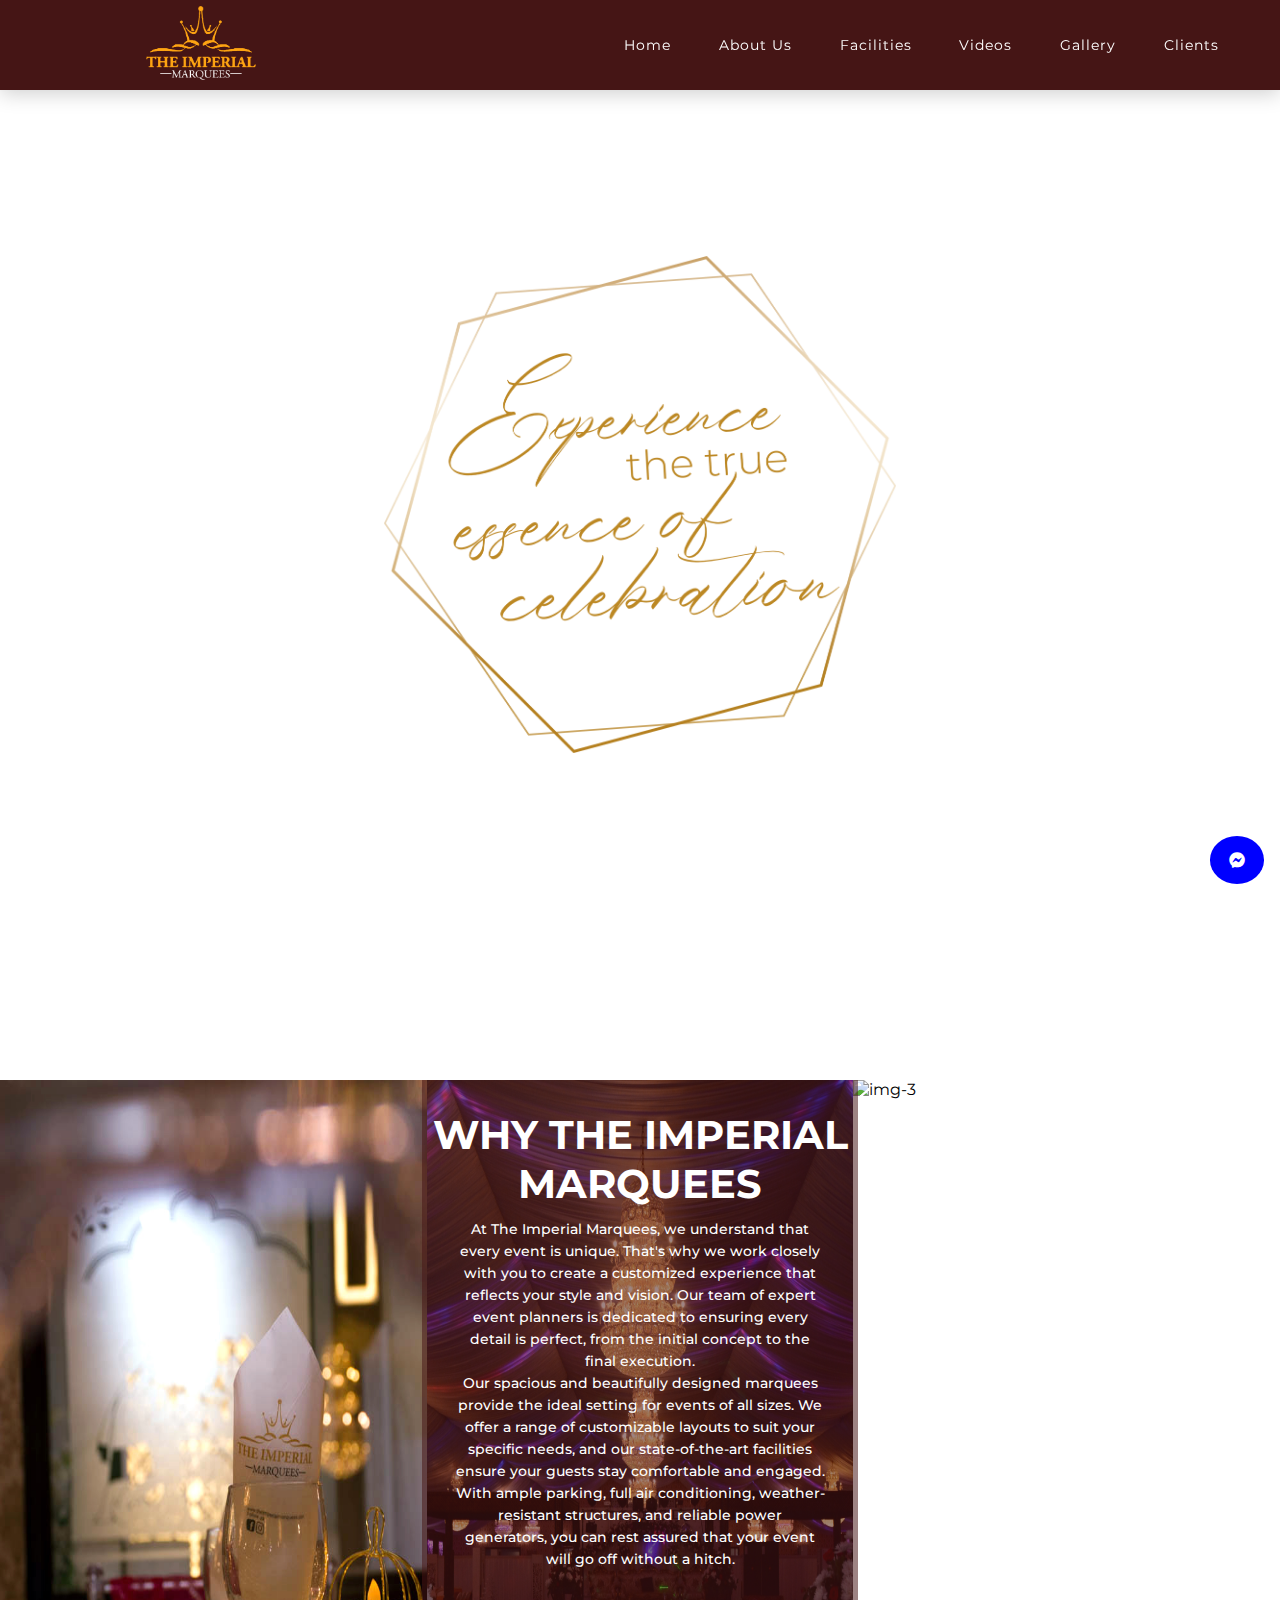
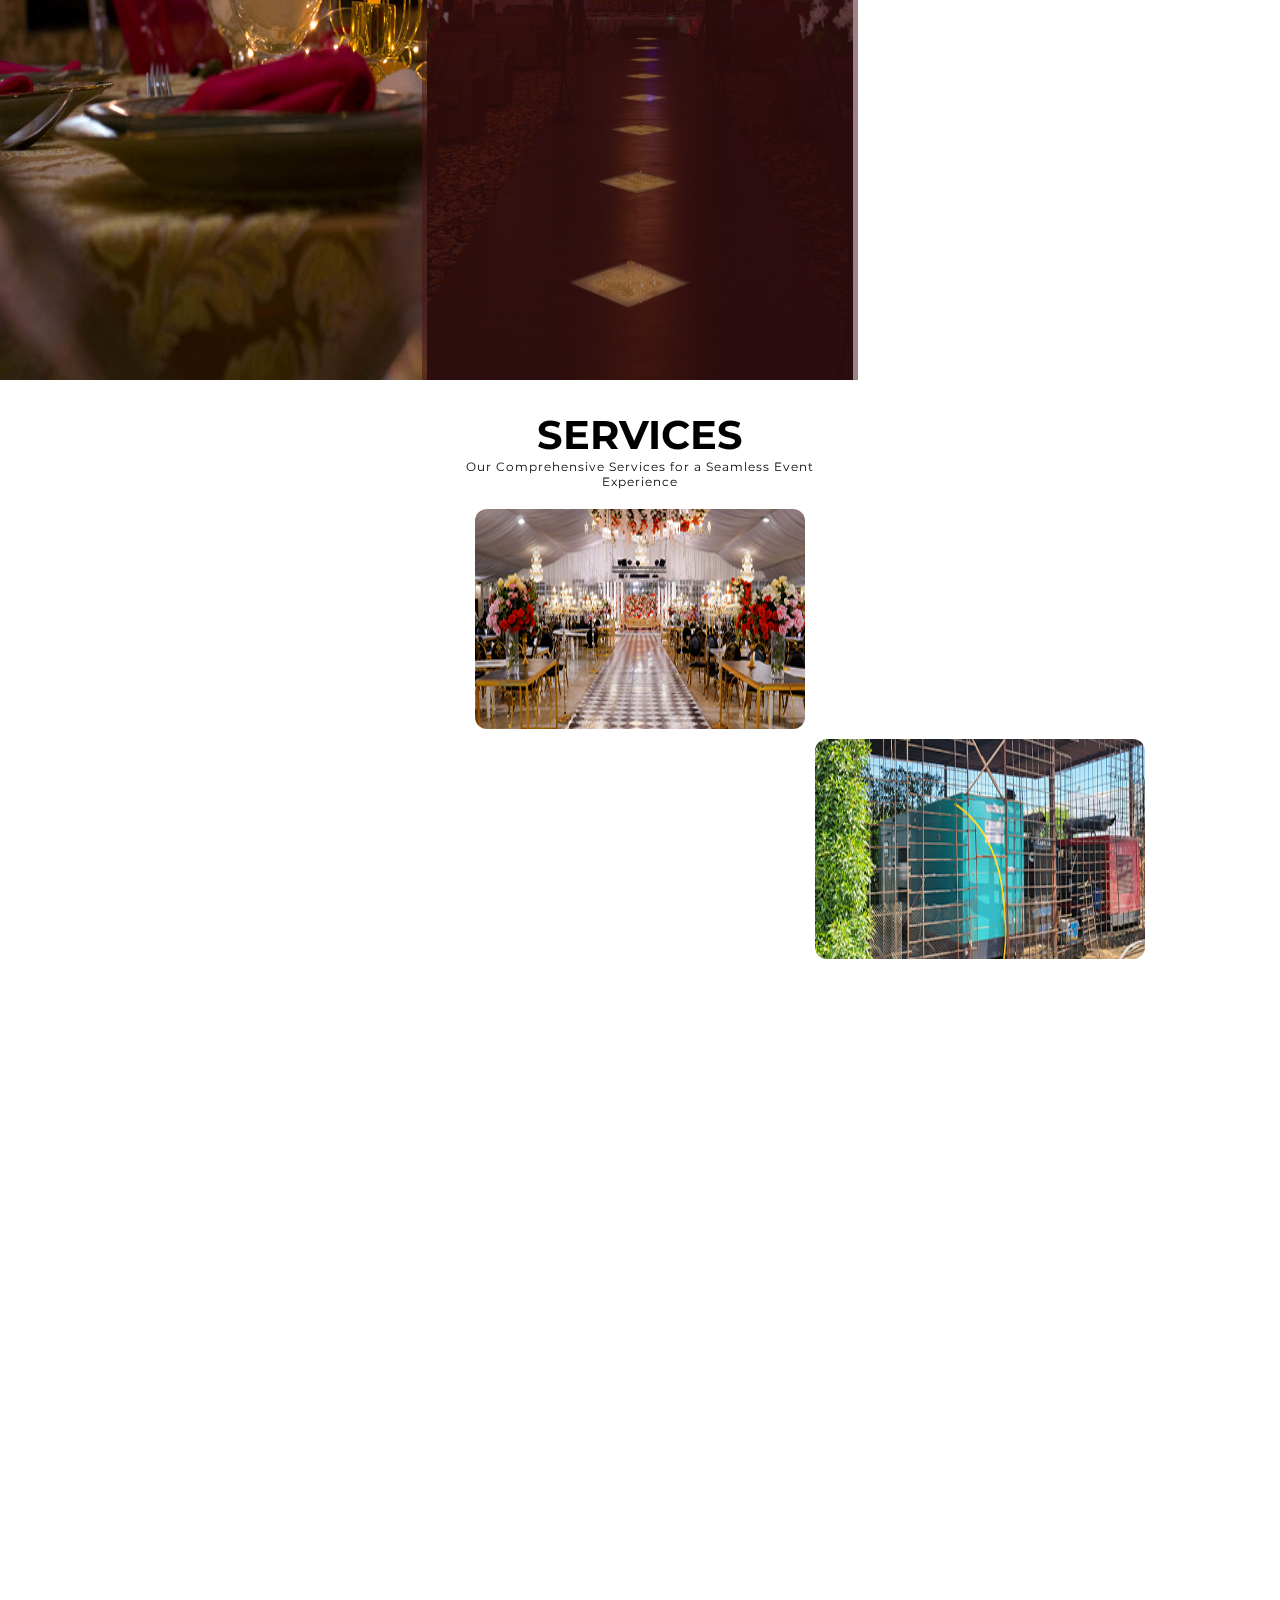
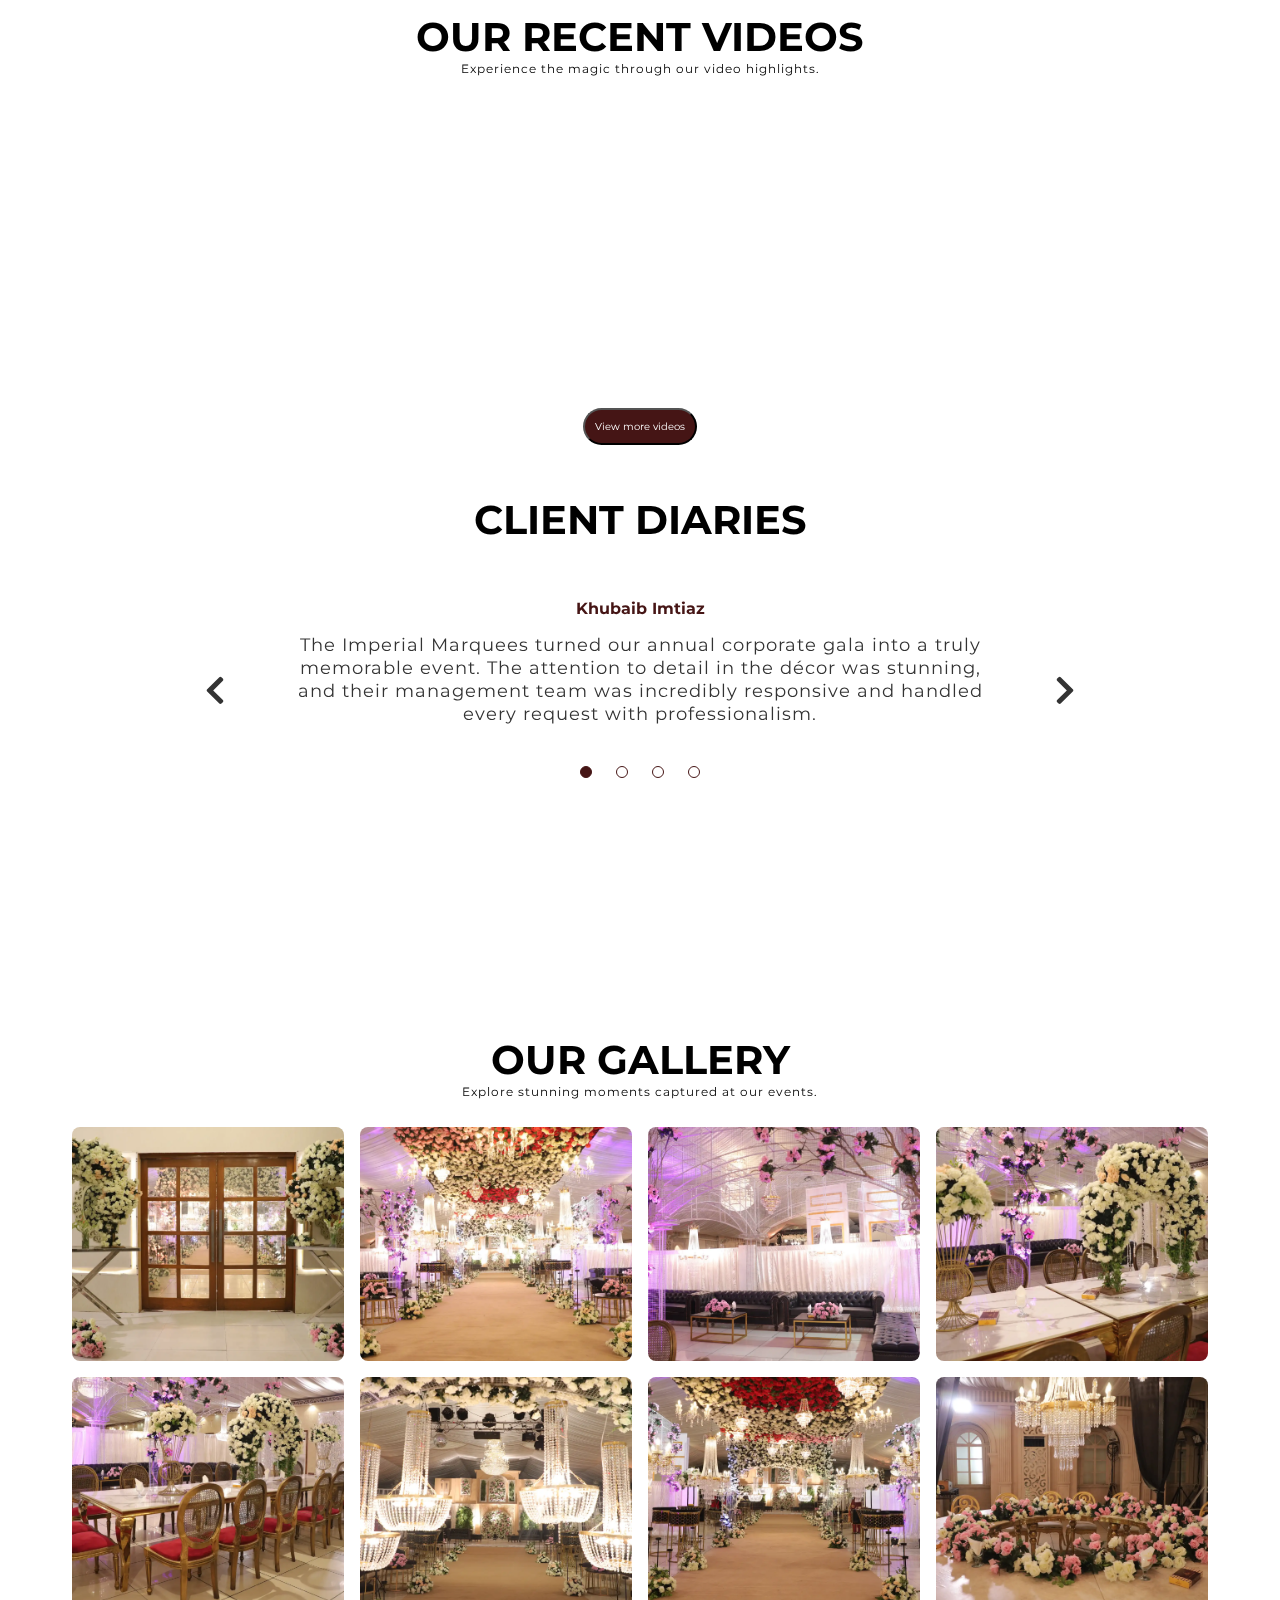
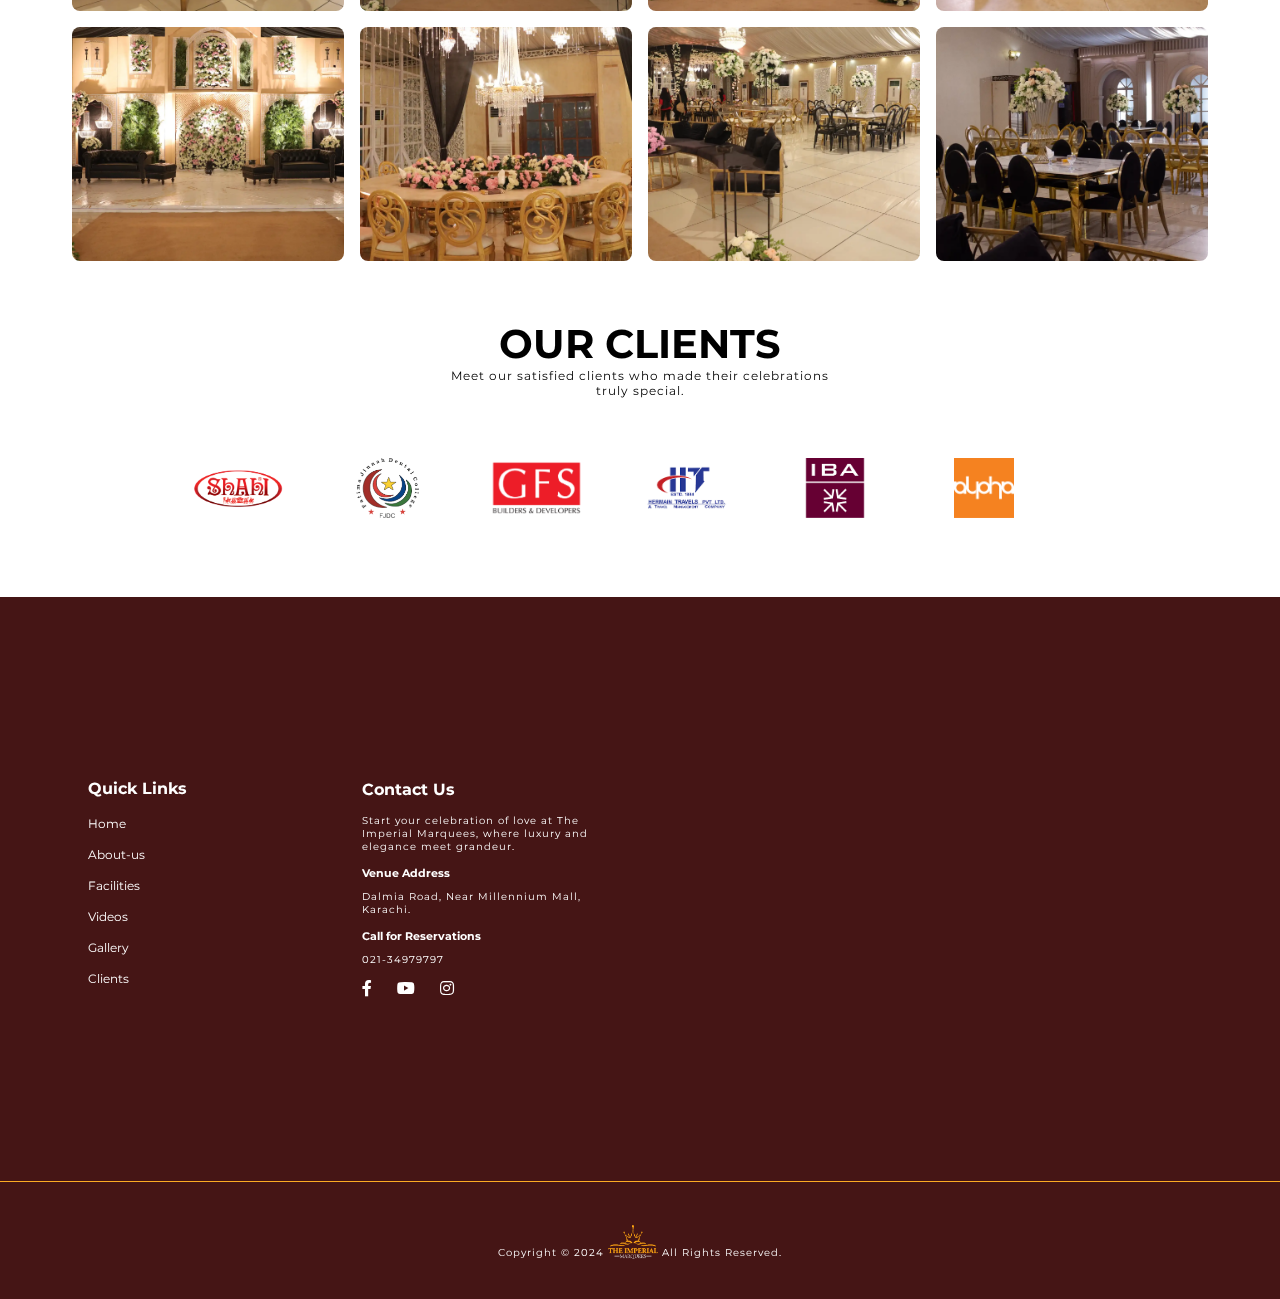
==== index.html @ ff181be0 "Add Initial Files" ====
<!DOCTYPE html>
<html lang="en">

<head>
    <meta charset="UTF-8">
    <meta name="viewport" content="width=device-width, initial-scale=1.0">
    <title>Imperial Banquet</title>
    <link rel="stylesheet" href="header/header.css">
    <link rel="stylesheet" href="imperial.css">

    <!-- Hero Section Font -->
    <link rel="preconnect" href="https://fonts.googleapis.com">
    <link rel="preconnect" href="https://fonts.gstatic.com" crossorigin>
    <link href="https://fonts.googleapis.com/css2?family=Great+Vibes&display=swap" rel="stylesheet">
    <!-- Second Section Font -->
    <link rel="preconnect" href="https://fonts.googleapis.com">
    <link rel="preconnect" href="https://fonts.gstatic.com" crossorigin>
    <link href="https://fonts.googleapis.com/css2?family=Black+Ops+One&family=Great+Vibes&display=swap"
        rel="stylesheet">
    <!-- For Headings -->
    <link rel="preconnect" href="https://fonts.googleapis.com">
    <link rel="preconnect" href="https://fonts.gstatic.com" crossorigin>
    <link href="https://fonts.googleapis.com/css2?family=Oswald:wght@200..700&display=swap" rel="stylesheet">
    <!-- For Paragraphs -->
    <link rel="preconnect" href="https://fonts.googleapis.com">
    <link rel="preconnect" href="https://fonts.gstatic.com" crossorigin>
    <link
        href="https://fonts.googleapis.com/css2?family=Dancing+Script:wght@400..700&family=Oswald:wght@200..700&display=swap"
        rel="stylesheet">
    <!-- For Owl-Carousel -->
    <script src="https://ajax.googleapis.com/ajax/libs/jquery/3.5.1/jquery.min.js"></script>
    <link rel='stylesheet' href='https://cdnjs.cloudflare.com/ajax/libs/OwlCarousel2/2.3.4/assets/owl.carousel.min.css'>

    <link rel="stylesheet" href="https://cdnjs.cloudflare.com/ajax/libs/font-awesome/5.15.4/css/all.min.css">
    <!-- For Footer -->
    <link rel="stylesheet" href="footer.css">
    <link rel="preconnect" href="https://fonts.googleapis.com">
    <link rel="preconnect" href="https://fonts.gstatic.com" crossorigin>
    <link
        href="https://fonts.googleapis.com/css2?family=Antonio:wght@100..700&family=Dancing+Script:wght@400..700&family=Oswald:wght@200..700&family=Poppins:ital,wght@0,100;0,200;0,300;0,400;0,500;0,600;0,700;0,800;0,900;1,100;1,200;1,300;1,400;1,500;1,600;1,700;1,800;1,900&display=swap"
        rel="stylesheet">
</head>
</head>

<body>

    <!-- Header Section Starts -->

    <header id="headers">
        <nav class="navBar">
            <div class="Logo">
                <img class="logo" src="assets/Logos/IMPERIAL-LOGO.png" alt="Logo Image">
            </div>
            <div class="hamburger">
                <div class="line1 hamburger-lines"></div>
                <div class="line2 hamburger-lines"></div>
                <div class="line3 hamburger-lines"></div>
            </div>
            <ul class="nav-links">
                <li><a class="navLink" href="#hero-section">Home</a></li>
                <li><a class="navLink" href="#about-us">About Us</a></li>
                <li><a class="navLink" href="#facilities-section">Facilities</a></li>
                <li>
                    <div class="dropdown">
                        <a class="navLink" class="dropbtn" href="#youtube">Videos</a>
                        <!-- <div class="dropdown-content">
                            <a href="#">Andalusians Banquets</a>
                            <a href="#">The Imperial Marquees</a>
                            <a href="#">Kalakar</a>
                            <a href="#">Rahnuma</a>
                            <a href="#">Sindh Police FM</a>
                            <a href="#">Pinnacle Events</a>
                            <a href="#">Insight Tech</a>
                        </div> -->
                    </div>
                </li>
                <li><a class="navLink" href="#gallery-sec">Gallery</a></li>
                <li><a class="navLink" href="#client-sec">Clients</a></li>
            </ul>
        </nav>
    </header>

    <!-- Header Section Ends -->



    <!-- Messenger Button -->

    <a href="https://www.messenger.com/t/theimperialmarquees">
        <i class="fab fa-facebook-messenger mess" target="_blank"></i>
    </a>

    <!-- Messenger Button Ends -->

    <!-- Hero Section Starts -->

    <section class="hero" id="hero-section">

        <div class="video-container-1">
            <video class="video" autoplay loop muted>
                <source src="assets/hero-video/hero-video.mp4" type="video/mp4">
            </video>
            <div class="hero-text">
                <img src="assets/hero-video/hero-text.png" alt="Hero text image">
            </div>
        </div>

    </section>

    <!-- Hero Section Ends -->

    <!-- Second Section Starts -->

    <section class="second" id="about-us">
        <div class="image-container image-container-1">
            <img src="assets/portraits/DSC_9263.jpg" alt="img-1">
        </div>
        <div class="image-container image-container-2">
            <img src="assets/portraits/DSC_6399.JPG" alt="img-2">
        </div>
        <div class="image-container image-container-3">
            <img src="assets/portraits/DSC04829.JPG" alt="img-3">
        </div>
        <div class="intro-text">
            <div class="heading">
                <h1>
                    why the imperial marquees
                </h1>
            </div>
            <!-- <div class="sub-heading">
                <h5>
                    Lorem ipsum dolor sit amet consectetur, adipisicing elit.
                </h5>
            </div> -->
            <div class="description">
                <h6>At The Imperial Marquees, we understand that every event is unique. That's why we work closely with
                    you to create a customized experience that reflects your style and vision. Our team of expert event
                    planners is dedicated to ensuring every detail is perfect, from the initial concept to the final
                    execution. <br>
                    Our spacious and beautifully designed marquees provide the ideal setting for events of all sizes. We
                    offer a range of customizable layouts to suit your specific needs, and our state-of-the-art
                    facilities ensure your guests stay comfortable and engaged. With ample parking, full air
                    conditioning, weather-resistant structures, and reliable power generators, you can rest assured that
                    your event will go off without a hitch.
                </h6>
            </div>
        </div>
    </section>

    <!-- Second Section Ends -->

    <!-- Third Section Starts -->

    <section class="facilities" id="facilities-section">
        <div class="facility-head">
            <h1>Services</h1>
        </div>
        <div class="facility-description">
            <p>Our Comprehensive Services for a Seamless Event Experience</p>
        </div>

        <div class="wrapper">
            <div class="media">
                <div class="layer">
                    <p>Event Planning Specialist</p>
                </div>
                <img src="assets/services/event planning specialist.jpg" alt="" />
            </div>
            <div class="media">
                <div class="layer">
                    <p>Personalized Venue Options</p>
                </div>
                <img src="assets/services/personalized venue options.jpg" alt="" />
            </div>
            <div class="media">
                <div class="layer">
                    <p>Spacious Parking Area</p>
                </div>
                <img src="assets/services/Spacious Parking Area.JPG" alt="" />
            </div>
            <div class="media">
                <div class="layer">
                    <p>Completely Air-Conditioned</p>
                </div>
                <img src="assets/services/Completely air conditioned.JPG" alt="" />
            </div>
            <div class="media">
                <div class="layer">
                    <p>Weather-Resistant Venue</p>
                </div>
                <img src="assets/services/Weather resistant venue.JPG" alt="" />
            </div>
            <div class="media">
                <div class="layer">
                    <p>Independent Power Generators</p>
                </div>
                <img src="assets/services/Independent power generators.jpg" alt="" />
            </div>
        </div>

    </section>

    <!-- Third Section Ends -->


    <!-- Fourth Section Start -->

    <section class="sticky">
        <div class="img-holder">
            <video class="video-2" autoplay loop muted>
                <source src="assets/video/Imperial 16 March High Bit.mp4" type="video/mp4">
                <!-- <img src="assets/banner/banner-1.jpg" alt="stcikcy-banner"> -->
        </div>
        <div class="sticky-line">
            <p>Host Your Corporate Events in Style at The Imperial Marquees</p>
        </div>
    </section>


    <!-- Fourth Section Ends -->

    <!-- Fifth Section Starts -->

    <section class="videos" id="youtube">
        <div class="video-header">
            <h1>
                OUR RECENT VIDEOS
            </h1>
        </div>
        <div class="video-description">
            <p>
                Experience the magic through our video highlights.
            </p>
        </div>
        <div class="video-container">
            <div class="video-1">
                <iframe class="YTvideo" width="560" height="315"
                    src="https://www.youtube.com/embed/45yZg39ly4E?si=f6kMAjQlnCI-Iucz" title="YouTube video player"
                    frameborder="0"
                    allow="accelerometer; autoplay; clipboard-write; encrypted-media; gyroscope; picture-in-picture; web-share"
                    referrerpolicy="strict-origin-when-cross-origin" allowfullscreen></iframe>
            </div>
            <div class="video-2">
                <iframe class="YTvideo" width="560" height="315"
                    src="https://www.youtube.com/embed/o1SdQaR_YuQ?si=kgy00fy_qFQ-xpzs" title="YouTube video player"
                    frameborder="0"
                    allow="accelerometer; autoplay; clipboard-write; encrypted-media; gyroscope; picture-in-picture; web-share"
                    referrerpolicy="strict-origin-when-cross-origin" allowfullscreen></iframe>
            </div>
            <div class="video-3">
                <iframe class="YTvideo" width="560" height="315"
                    src="https://www.youtube.com/embed/kmvdxq8n7LI?si=fTk6VH01vqHZGc0i" title="YouTube video player"
                    frameborder="0"
                    allow="accelerometer; autoplay; clipboard-write; encrypted-media; gyroscope; picture-in-picture; web-share"
                    referrerpolicy="strict-origin-when-cross-origin" allowfullscreen></iframe>
            </div>
        </div>
        <div class="youtube-button">
            <a href="https://www.youtube.com/@theimperialmarquees8389" target="_blank">
                <button>View more videos</button>
            </a>
        </div>
    </section>


    <!-- Fifth Section Ends -->

    <!-- Testimonial Section Starts -->
    <section class="testimonial-section">



    </section>
    <!-- Testimonial Section Ends -->

    <section id="testim" class="testim">
        <div class="testi-head">
            <h1>Client Diaries</h1>
        </div>
        <div class="testim-cover">
            <div class="wrap">

                <span id="right-arrow" class="arrow right fa fa-chevron-right"></span>
                <span id="left-arrow" class="arrow left fa fa-chevron-left "></span>
                <ul id="testim-dots" class="dots">
                    <li class="dot active"></li><!--
                   -->
                    <li class="dot"></li><!--
                   -->
                    <li class="dot"></li><!--
                   -->
                    <li class="dot"></li><!--
                   -->
                </ul>
                <div id="testim-content" class="cont">

                    <div class="active">

                        <h2>Khubaib Imtiaz</h2>
                        <p>The Imperial Marquees turned our annual corporate gala into a truly memorable event. The
                            attention to detail in the décor was stunning, and their management team was incredibly
                            responsive and handled every request with professionalism.</p>
                    </div>

                    <div>

                        <h2>Mifrah Zaidi</h2>
                        <p>Our wedding at The Imperial Marquees was a dream come true. The elegant décor set the perfect
                            tone for our special day, and the team made sure every detail was just right.
                        </p>
                    </div>

                    <div>

                        <h2>Shabana Abro</h2>
                        <p>We hosted a corporate conference at The Imperial Marquees, and it was an outstanding
                            experience. The venue's design is both sophisticated and functional.
                        </p>
                    </div>

                    <div>

                        <h2>Zuhair Abbasi</h2>
                        <p>The Imperial Marquees made our wedding celebration unforgettable. The management team worked
                            tirelessly to ensure everything was perfect, from the seating arrangements to the
                            catering coordination.
                        </p>
                    </div>


                </div>

            </div>
        </div>
    </section>

    <!-- Sixt Section Starts -->

    <section class="gallery-sec" id="gallery-sec">
        <div class="gal-head">
            <h1>Our Gallery</h1>
        </div>
        <div class="gal-desc">
            <p>
                Explore stunning moments captured at our events.
            </p>
        </div>
        <div id="image-modal" class="image-modal">
            <span class="close" id="close-modal">&times;</span>
            <div class="modal-container">
                <img class="modal-content" id="modal-image" />
            </div>
        </div>

        <div class="gallery">
            <div class="gallery-wrapper">
                <div>
                    <img src="assets/Gallery/Gallery1.webp" />
                </div>
                <div>
                    <img src="assets/Gallery/Gallery2.webp" />
                </div>
                <div>
                    <img src="assets/Gallery/Gallery3.webp" />
                </div>
                <div>
                    <img src="assets/Gallery/Gallery4.webp" />
                </div>
                <div>
                    <img src="assets/Gallery/Gallery5.webp" />
                </div>
                <div>
                    <img src="assets/Gallery/Gallery6.webp" />
                </div>
                <div>
                    <img src="assets/Gallery/Gallery7.webp" />
                </div>
                <div>
                    <img src="assets/Gallery/Gallery8.webp" />
                </div>
                <div>
                    <img src="assets/Gallery/Gallery9.webp" />
                </div>
                <div>
                    <img src="assets/Gallery/Gallery10.webp" />
                </div>
                <div>
                    <img src="assets/Gallery/Gallery11.webp" />
                </div>
                <div>
                    <img src="assets/Gallery/Gallery12.webp" />
                </div>
            </div>
            <!-- Add more images here -->
        </div>
    </section>

    <!-- Sixth Section Ends -->


    <!-- Seventh Section Start -->

    <section class="clients" id="client-sec">
        <div class="clients-header">
            <h1>Our Clients</h1>
        </div>
        <div class="gal-desc">
            <p>
                Meet our satisfied clients who made their celebrations truly special.
            </p>
        </div>
        <div class="carousel-wrap">
            <div class="owl-carousel owl-carousel1">
                <div class="item"><img src="assets/Logos For Imperial/cropped-logo.png" style="width: 60%"></div>
                <div class="item"><img src="assets/Logos For Imperial/FJDC.png" style="width: 60%"></div>
                <div class="item"><img src="assets/Logos For Imperial/GFS logo.png" style="width: 60%;"></div>
                <div class="item"><img src="assets/Logos For Imperial/Hermain-Travel-Logo-e1692020444113.png"
                        style="width: 60%;"></div>
                <div class="item"><img
                        src="assets/Logos For Imperial/Institute_of_Business_Administration,_Karachi_(logo).png"
                        style="width: 60%;"></div>
                <div class="item"><img src="assets/Logos For Imperial/unnamed.png" style="width: 60%"></div>
                <div class="item"><img src="assets/Logos For Imperial/PngItem_5710911.png" style="width: 60%"></div>
            </div>
    </section>

    <!-- Seventh Section Ends -->

    <!-- Last Section Start Including Footer -->

    <!-- <section class="contact-area" id="contact">
        <div class="container">
            <div class="row">
                <div class="col-lg-6 offset-lg-3">
                    <div class="contact-content text-center">
                        <div class="first">
                            <a href="Imperial.html"><img src="assets/Logos/IMPERIAL-LOGO.png" alt="logo"></a>
                            <p>Lorem ipsum dolor sit amet, consectetur adipiscing elit, sed do eiusmod tempor incididunt
                                ut labore et dolore magna aliqua. Quis ipsum </p>
                            <div class="hr"></div>
                            <div class="address">
                                <i class="fas fa-map-marker-alt"></i>
                                <h6>1120 Lorem ipsum dolor sit amet, KC 179050, Chandigarh.</h6>
                            </div>

                            <h6 class="phone">+01 2345 6789 12<span>|</span>+01 2345 6789 12</h6>
                            <div class="contact-social">
                                <ul>
                                    <li><a class="hover-target" href=""><i class="fab fa-facebook-f"></i></a></li>
                                    <li><a class="hover-target" href=""><i class="fab fa-linkedin-in"></i></a></li>
                                    <li><a class="hover-target" href=""><i class="fab fa-github"></i></a></li>
                                    <li><a class="hover-target" href=""><i class="fab fa-behance"></i></a></li>
                                    <li><a class="hover-target" href=""><i class="fab fa-pinterest-p"></i></a></li>
                                </ul>
                            </div>
                        </div>
                        <div class="sec">
                            <iframe
                                src="https://www.google.com/maps/embed?pb=!1m18!1m12!1m3!1d3618.9104687160034!2d67.10629257463452!3d24.90103537790277!2m3!1f0!2f0!3f0!3m2!1i1024!2i768!4f13.1!3m3!1m2!1s0x3eb339728ef3b4e1%3A0xc338a9589ff6dbc3!2sThe%20Imperial%20Marquees!5e0!3m2!1sen!2s!4v1714113472251!5m2!1sen!2s"
                                width="600" height="450" style="border:0;" allowfullscreen="" loading="lazy"
                                referrerpolicy="no-referrer-when-downgrade"></iframe>
                        </div>
                    </div>
                </div>
            </div>
        </div>
    </section> -->

    <section class="footer">
        <div class="quick-links">
            <h4>
                Quick Links
            </h4>
            <ul>
                <li><a href="#hero-section">Home</a></li>
                <li><a href="#about-us">About-us</a></li>
                <li><a href="#facilities-section">Facilities</a></li>
                <li><a href="#youtube">Videos</a></li>
                <li><a href="#gallery-sec">Gallery</a></li>
                <li><a href="#client-sec">Clients</a></li>
            </ul>
        </div>
        <div class="contact-us">
            <h4>Contact Us</h4>
            <p>Start your celebration of love at The Imperial Marquees, where luxury and elegance meet grandeur.</p>
            <div class="address">
                <h6>Venue Address</h5>
                    <p>Dalmia Road, Near Millennium Mall, Karachi.</p>
            </div>
            <div class="call">
                <h6>Call for Reservations</h5>
                    <p>021-34979797</p>
            </div>
            <div class="social-media">
                <ul>
                    <li><a class="hover-target" href="https://www.facebook.com/theimperialmarquees" target="_blank"><i
                                class="fab fa-facebook-f"></i></a></li>
                    <li><a class="hover-target" href="https://www.youtube.com/@theimperialmarquees8389"
                            target="_blank"><i class="fab fa-youtube"></i></a></li>
                    <li><a class="hover-target"
                            href="https://www.instagram.com/theimperialmarquees?igsh=MW10b2NoMXBzc215"
                            target="_blank"><i class="fab fa-instagram"></i></a></li>
                    <!-- <li><a class="hover-target" href="https://wa.me/+923407838842" target="_blank"><i class="fab fa-whatsapp"></i></a>
                    </li> -->
                </ul>
            </div>
        </div>
        <div class="sec">
            <iframe
                src="https://www.google.com/maps/embed?pb=!1m18!1m12!1m3!1d3618.9104687160034!2d67.10629257463452!3d24.90103537790277!2m3!1f0!2f0!3f0!3m2!1i1024!2i768!4f13.1!3m3!1m2!1s0x3eb339728ef3b4e1%3A0xc338a9589ff6dbc3!2sThe%20Imperial%20Marquees!5e0!3m2!1sen!2s!4v1714113472251!5m2!1sen!2s"
                width="400" height="250" style="border:0;" allowfullscreen="" loading="lazy"
                referrerpolicy="no-referrer-when-downgrade"></iframe>
        </div>
    </section>

    <footer>
        <p>Copyright &copy; 2024 <img src="assets/Logos/IMPERIAL-LOGO.png" alt="logo"> All Rights Reserved.</p>
    </footer>

    <!-- Last Section Ends -->


    <script src="https://cdnjs.cloudflare.com/ajax/libs/gsap/3.12.5/gsap.min.js"></script>
    <script src="https://cdnjs.cloudflare.com/ajax/libs/gsap/3.12.5/ScrollTrigger.min.js"></script>
    <script src="header/header.js"></script>
    <script src='https://cdnjs.cloudflare.com/ajax/libs/jquery/3.4.1/jquery.min.js'></script>
    <script src='https://cdnjs.cloudflare.com/ajax/libs/OwlCarousel2/2.3.4/owl.carousel.min.js'></script>
    <script src="imperial.js"></script>

    <script>
        $(document).ready(function () {
            $(".owl-carousel1").owlCarousel({
                loop: true,
                dots: true,
                autoplay: true,
                autoplayHoverPause: true,
                navigation: true,
                responsive: {
                    0: {
                        items: 2
                    },
                    600: {
                        items: 3
                    },
                    1000: {
                        items: 6
                    }
                }
            });
        });
    </script>
</body>

</html>
---- header/header.css ----
@import url('https://fonts.googleapis.com/css2?family=Montserrat&display=swap');

* {
    margin: 0;
    padding: 0;
    font-family: 'Montserrat';
}

body {
    overflow-x: hidden;
}

:root {
    --red-color: #fdab23;
}

#headers {
    top: 0;
    position: fixed;
    z-index: 10000;
    transition: background-color 0.3s ease;
}

.navBar {
   
    height: 100px;
    width: 100vw;
    background: #451515;
    box-shadow: 0 3px 20px rgba(0, 0, 0, 0.2);
    display: flex;
    align-items: center;
    justify-content: flex-end;
    position: fixed;
    z-index: 10000;
    transition: all ease-in-out 250ms;;
}

/*Styling logo*/
.logo {
    width: 110px;
    margin-top: 10%;
    margin-bottom: 10%;
}

/*Styling Links*/
.nav-links {
    font-size: 14px;
    color: white;
    display: flex;
    list-style: none;
    width: 80%;
    padding: 0 1.7vw;
    justify-content: flex-end;
    align-items: center;
    
}

.navLink {
    text-decoration: none;
    letter-spacing: 1px;
    margin: 0 0.7vw;
    color: white;
}

.navLink:hover {
    text-decoration: none;
    color: #fdab23;
}

.navLink.scrolled{
    color: white;
    stroke:white;
}
.navLink.scrolled:hover{
    color: var(--red-color);
    stroke:black;
}
.nav-links li {
    margin-right: 30px;
    position: relative;
}

.navLink::before {
    content: "";
    display: block;
    height: 3px;
    width: 0%;
    background-color: var(--red-color);
    position: absolute;
    transition: all ease-in-out 250ms;
    margin: 21px 0 0 10%;
}

.navLink:hover::before {
    width: 80%;
}

/*Styling Hamburger Icon*/
.hamburger-lines {
    width: 30px;
    height: 3px;
    background: #f2f5f7;
    margin: 5px;
    transition: all 0.3s ease;
}
.hamburger {
    display: none;
}
.hamburger-lines.scrolled {
    background: #fff;
}
/*Stying for small screens*/
@media screen and (max-width: 800px) {

    .dropdown-content{
        min-height: 162px;
    }

    .navBar {
        position: fixed;
        z-index: 3;
       align-items: normal;
        justify-content: center;
    }

    .hamburger {
        display: block;
        position: absolute;
        cursor: pointer;
        right: 5%;
        top: 50%;
        transform: translate(-5%, -50%);
        z-index: 2;
        transition: all 0.7s ease;
    }

    .nav-links {
        justify-content: space-evenly;
        position: fixed;
        background: #fdab23;
        height: 100vh;
        width: 100%;
        flex-direction: column;
        clip-path: circle(50px at 90% -20%);
        -webkit-clip-path: circle(50px at 90% -10%);
        transition: all 1s ease-out;
        pointer-events: none;
    }

    .navLink.scrolled{
        color: rgb(255, 255, 255);
        stroke:rgb(255, 255, 255);
    }
    .navLink.scrolled:hover{
        color: var(--red-color);
        stroke:rgb(255, 255, 255);
    }

    .nav-links.open {
        clip-path: circle(1000px at 90% -10%);
        -webkit-clip-path: circle(1000px at 90% -10%);
        pointer-events: all;
    }

    .nav-links li {
        opacity: 0;
    }

    .nav-links li:nth-child(1) {
        transition: all 0.5s ease 0.2s;
    }

    .nav-links li:nth-child(2) {
        transition: all 0.5s ease 0.4s;
    }

    .nav-links li:nth-child(3) {
        transition: all 0.5s ease 0.6s;
    }

    .nav-links li:nth-child(4) {
        transition: all 0.5s ease 0.7s;
    }

    .nav-links li:nth-child(5) {
        transition: all 0.5s ease 0.8s;
    }

    .nav-links li:nth-child(6) {
        transition: all 0.5s ease 0.9s;
        margin: 0;
    }

    .nav-links li:nth-child(7) {
        transition: all 0.5s ease 1s;
        margin: 0;
    }

    li.fade {
        display: contents;
        opacity: 1;
    }
}

/*Animating Hamburger Icon on Click*/
.toggle .line1 {
    transform: rotate(-45deg) translate(-5px, 6px);
}

.toggle .line2 {
    transition: all 0.7s ease;
    width: 0;
}

.toggle .line3 {
    transform: rotate(45deg) translate(-5px, -6px);
}

/**********************************   Drop Down Menu ************************************/
.dropdown {
    padding-top: 10px;
    padding-bottom: 10px;
    position: relative;
}

.dropdown-content {
    left: -27px;
    margin-top: 6px;
    display: none;
    position: absolute;
    background-color: #333;
    width: 178px;
    max-height: 150px;
    border-radius: 0px 10px 7px 10px;
    overflow-y: scroll;
    z-index: 1;
}

.dropdown-content::-webkit-scrollbar {
    width: 5px;
    background-color: #555;
    border-radius: 0px 10px 10px 0px;
    /* Hide scrollbar for Chrome, Safari, and Opera */
}

.dropdown-content::-webkit-scrollbar-thumb {
    background-color: white;
}

.dropdown-content a {
    font-size: 12px;
    color: white;
    padding: 12px 16px;
    display: block;
    text-align: left;
    text-decoration: none;
}

.dropdown-content a:hover {
    background-color: #555;
}

.dropdown:hover .dropdown-content {
    display: block;
}

/* Style dropdown button */
.dropbtn {
    display: block;
    color: white;
    text-align: left;
    padding: 14px 16px;
    text-decoration: none;
}

.dropbtn:hover {
    background-color: #555;
}
---- imperial.css ----
* {
  margin: 0;
  padding: 0;
  box-sizing: border-box;
}

html {
  scroll-behavior: smooth;
}

p {
  text-align: center;
  font-size: 12px;
  letter-spacing: 1px;
}

/* Hero Section Starts */

.hero {
  height: 100vh;
}

.video-container-1 video {
  width: 100%;
  height: 100%;
}

.video-container-1 {
  display: flex;
  justify-content: center;
  align-items: center;
}

.video-container-1 .hero-text {
  top: 0;
  position: absolute;
  width: 100%;
  /* height: calc(115vh - 100px); */
  padding: 4px 0px;
}

.hero-text img{
  width: 40%;
  transform: translate(30vw, 23vh);
}


/* Media Query */

@media screen and (max-width: 1023px) {}

/* Media Query Ends */

/* Hero Section Ends */



/* Second Section Starts */


.second {
  background-color: white;
  display: flex;
  justify-content: center;

}

.image-container {
  width: 33.333%;
}

.image-container img {
  width: 100%;
  height: 100vh;
}

.top-logo img {
  width: 25%;
}

/* Second Section Ends */

/* Third Section Starts */
.facilities {
  padding-top: 30px;
  padding-bottom: 3%;
  background-color: white;
}

.intro-text {
  background: #45151587;
  position: absolute;
  color: white;
  width: 34%;
  height: 100%;
  text-align: center;
  transform: translate(0px, 0px);
}

.intro-text .heading,
.facility-head,
.video-header,
.gal-head,
.clients-header, 
main h1,
.testi-head {
  text-align: center;
  font-size: 20px;
  font-weight: 800;
  text-transform: uppercase;
}

.heading {
  margin-top: 30px;
}

.intro-text .sub-heading {
  padding-top: 8px;
  font-size: 18px;
  letter-spacing: 1px;
}

.intro-text .description h6 {
  font-size: 12px;
  line-height: 23px;
  margin: 10px 50px;
  font-weight: 500;
}

/* Third Section */

.facility-description,
.video-description,
.gal-desc {
  text-align: center;
  margin: 0% 35%;
}

.wrapper {
  padding: 0px 10%;
  margin-top: 20px;
  display: flex;
  justify-content: center;
  align-items: center;
  width: 100%;
  flex-wrap: wrap;
  gap: 10px;
}

.media {
  width: 330px;
  height: 220px;
  border-radius: 12px;
  overflow: hidden;
  position: relative;
  display: flex;
  justify-content: center;
  align-items: center;
}

.media img {
  max-width: 100%;
  height: 34vh;
}

.layer {
  opacity: 0;
  position: absolute;
  display: flex;
  justify-content: center;
  align-items: center;
  width: 10px;
  height: 90%;
  background: #fff;
  color: #151e3f;
  transition: all 0.9s ease;

  p {
    transition: all 0.9s ease;
    transform: scale(0.1);
  }
}

.media:hover .layer {
  opacity: 0.8;
  width: 88%;
  transition: all 0.5s ease;

  p {
    font-size: 18px;
    transform: scale(1);
    transition: all 0.9s ease;
  }
}

/* Fourth Section */

.sticky {
  height: 50vh;
}

.img-holder video {
  position: fixed;
  top: 12%;
  width: 100%;
  z-index: -1;
}

.img-holder img {
  position: fixed;
  top: 12%;
  width: 100%;
  height: 100%;
  z-index: -1;
}

.sticky-line {
  height: 100%;
  color: white;
  display: flex;
  justify-content: center;
  align-items: center;
}

.sticky-line p {
  padding: 10px;
  font-size: 26px;
  /* font-family: "Great Vibes", cursive; */
}

/* Fifth section end */


.videos {
  background-color: white;
  padding-top: 30px;
}

.video-container {
  width: 100%;
  display: flex;
  justify-content: space-evenly;
  align-items: center;
  margin-top: 20px;
}

.YTvideo {
  width: 110%;
  height: 31vh;
}

.youtube-button {
  padding: 20px;
  display: flex;
  justify-content: flex-end
}

.youtube-button button {
  border-radius: 25px;
  padding: 10px;
  color: white;
  background: #451515;
}

.youtube-button button:hover {
  cursor: pointer;
}


/* Sixth section starts */

.gallery-sec {
  padding-top: 30px;
  background-color: white;
}

.gallery {
  padding-top: 20px;
  height: auto;
  width: 100%;
  display: flex;
  justify-content: center;
}

.gallery-wrapper {
  display: grid;
  grid-template-columns: repeat(auto-fit, minmax(25%, 1fr));
  grid-auto-rows: 250px;
  grid-auto-flow: dense;
  width: 90%;
  max-width: 1200px;
}

@media only screen and (max-width: 1100px) {
  .gallery-wrapper {
    grid-template-columns: repeat(auto-fit, minmax(25%, 1fr));
    grid-auto-rows: 200px;
  }
}

@media only screen and (max-width: 900px) {
  .gallery-wrapper {
    grid-template-columns: repeat(auto-fit, minmax(33.33%, 1fr));
    grid-auto-rows: 175;
  }
}

@media only screen and (max-width: 700px) {
  .gallery-wrapper {
    grid-template-columns: repeat(auto-fit, minmax(33.33%, 1fr));
    grid-auto-rows: 150px;
  }
}

@media only screen and (max-width: 550px) {
  .gallery-wrapper {
    grid-template-columns: repeat(auto-fit, minmax(50%, 1fr));
    grid-auto-rows: 150px;
  }

  .gallery-wrapper .wide {
    grid-column: span 2 !important;
  }

  .gallery-wrapper .xl-wide {
    grid-column: span 2 !important;
  }

  .gallery-wrapper .tall {
    grid-row: span 2 !important;
  }

  .gallery-wrapper .big {
    grid-column: span 2 !important;
    grid-row: span 2 !important;
  }

  .gallery-wrapper .xl-big {
    grid-column: span 2 !important;
    grid-row: span 2 !important;
  }
}

@media only screen and (max-width: 400px) {
  .gallery-wrapper {
    grid-template-columns: repeat(auto-fit, minmax(50%, 1fr));
    grid-auto-rows: 100px;
  }
}

.gallery-wrapper>div {
  display: flex;
  justify-content: center;
  align-items: center;
  padding: 8px;
  transition: 0.25s all;
}

.gallery-wrapper>div:hover {
  padding: 4px;
  transition: 0.25s all;
  filter: brightness(1.1);
  cursor: pointer;
}

.gallery-wrapper>div>img {
  width: 100%;
  height: 100%;
  max-width: 100%;
  object-fit: cover;
  border-radius: 8px;
  box-sizing: border-box;
}

.gallery-wrapper .wide {
  grid-column: span 2;
}

.gallery-wrapper .xl-wide {
  grid-column: span 3;
}

.gallery-wrapper .tall {
  grid-row: span 2;
}

.gallery-wrapper .big {
  grid-column: span 2;
  grid-row: span 2;
}

.gallery-wrapper .xl-big {
  grid-column: span 3;
  grid-row: span 2;
}

.image-modal {
  display: none;
  position: fixed;
  z-index: 99999;
  left: 0;
  top: 0;
  width: 100%;
  height: 100%;
  background-color: rgba(0, 0, 0, 0.9);
}

.modal-container {
  display: flex;
  justify-content: center;
  align-items: center;
  width: 100%;
  height: 100%;
}

.modal-content {
  max-width: 90%;
  max-height: 90vh;
  border: 2px solid white;
  border-radius: 16px;
  object-fit: contain;
}

.close {
  position: absolute;
  top: 20px;
  right: 30px;
  color: white;
  font-size: 40px;
  cursor: pointer;
}



/* Sixth Section Ends */

/* Seventh Section Starts */


.clients {
  padding-top: 30px;
  background-color: white;
  overflow-x: hidden;
}

.clients-header {
  margin-top: 20px;
  text-align: center;
  font-weight: 700;
}

.carousel-wrap {
  margin: 60px auto;
  padding: 0 5%;
  width: 80%;
  position: relative;
}

/* fix blank or flashing items on carousel */
.owl-carousel1 .item {
  display: flex;
  align-items: center;
  position: relative;
  z-index: 100;
}


.item img {
  height: 60px;
  object-fit: contain;
}

/* end fix */
.owl-nav>div {
  margin-top: -26px;
  position: absolute;
  top: 50%;
  color: #cdcbcd;
}

.owl-nav i {
  font-size: 52px;
}

.owl-nav .owl-prev {
  left: -30px;
}

.owl-nav .owl-next {
  right: -30px;
}

/****************** Media Query for Client Section ***********************/

@media screen and (min-width:300px) and (max-width: 599px) {

  .carousel-wrap {
    margin: 28px auto;
    padding: 0 16%;
  }


}

/* Seventh Section Ends */

/* Last Section Starts */

/* .first {
  width: 50%;
}


.contact-area {
  padding-top: 20px;
  background-color: #451515;
}

.contact-content {
  display: flex;
  flex-direction: row;
  justify-content: center;
  align-items: center;
}

.contact-content p {
  color: white;
  font-size: 15px;
  margin: 20px 0 20px;
  text-align: left;
  position: relative;
}


.address h6 {
  width: 80%;
  color: #fff;
  font-size: 15px;
  font-weight: 400;
}

.phone {
  width: 80%;
  color: #fff;
  font-size: 15px;
  font-weight: 400;
}

.contact-content span {
  color: #fff;
  margin: 0 10px;
}


.contact-social,
.contact-us {
  margin-left: -7px;
  margin-top: 20px;
}

.contact-social>ul {
  display: inline-flex;
}

.contact-social ul li a,
.contact-us li a {
  border: 1px solid #fdab23;
  color: white;
  display: inline-block;
  height: 40px;
  margin: 0 10px;
  padding-top: 7px;
  transition: all 0.4s ease 0s;
  width: 40px;
}

.contact-social ul,
.contact-us li {
  list-style: none;
}

.contact-social ul li,
.contact-us li {
  text-align: center;
}

.contact-social ul li a:hover,
.contact-us li a:hover {
  border: 1px solid #FAB702;
  color: #FAB702;
}

.fas {
  font-size: 20px;
  color: white;
}

.fab,
.far {
  z-index: 5;
  font-size: 20px;
}

.contact-content img {
  max-width: 90px;
}

.address {
  display: flex;
  align-items: center;
  margin: 20px 0px 20px 0px;
}

.address h6 {
  margin-left: 2%;
}

.sec {
  width: 42%;
}

.sec iframe {
  width: 100%;
  border-radius: 15px;
  height: 52vh;
} */

footer {
  background-color: #451515;
}

footer p,
button {
  font-size: 12px;
  font-weight: 400;
  font-style: normal;
  color: #fff;
  padding: 40px 0;
  text-align: center;
}

footer img {
  position: relative;
  top: 3px;
  width: 50px;
}

/* Last Section Ends */


/* Messenger Button */
.mess {
  background: blue;
  border-radius: 50%;
  color: #fff;
  font-family: 'Arial', sans-serif;
  font-weight: 500;
  padding: 1rem 1.2rem;
  text-decoration: none;
  z-index: 5;
}

.mess {
  position: fixed;
  bottom: 1rem;
  right: 1rem;
}

/* Messenger Button End */

/* Testimonial Section Starts */

.testim {
  height: 60vh;
  padding-top: 30px;
  background-color: white;
  width: 100%;
}

.testim .wrap {
  position: relative;
  width: 100%;
  max-width: 1020px;
  padding: 40px 20px;
  margin: auto;
}

.testim .arrow {
  display: block;
  position: absolute;
  color: #333;
  cursor: pointer;
  font-size: 2em;
  top: 50%;
  -webkit-transform: translateY(-50%);
  -ms-transform: translateY(-50%);
  -moz-transform: translateY(-50%);
  -o-transform: translateY(-50%);
  transform: translateY(-50%);
  -webkit-transition: all .3s ease-in-out;    
  -ms-transition: all .3s ease-in-out;    
  -moz-transition: all .3s ease-in-out;    
  -o-transition: all .3s ease-in-out;    
  transition: all .3s ease-in-out;
  padding: 5px;
  z-index: 2;
}

.testim .arrow:before {
  cursor: pointer;
}

.testim .arrow:hover {
  color: #fda412;
}
  

.testim .arrow.left {
  left: 70px;
}

.testim .arrow.right {
  right: 70px;
}

.testim .dots {
  text-align: center;
  position: absolute;
  width: 100%;
  bottom: 60px;
  left: 0;
  display: block;
  z-index: 3333;
  height: 12px;
}

.testim .dots .dot {
  list-style-type: none;
  display: inline-block;
  width: 12px;
  height: 12px;
  border-radius: 50%;
  border: 1px solid #451515;
  margin: 0 10px;
  cursor: pointer;
  -webkit-transition: all .5s ease-in-out;    
  -ms-transition: all .5s ease-in-out;    
  -moz-transition: all .5s ease-in-out;    
  -o-transition: all .5s ease-in-out;    
  transition: all .5s ease-in-out;
  position: relative;
}

.testim .dots .dot.active,
.testim .dots .dot:hover {
  background: #451515;
  border-color: #451515;
}

.testim .dots .dot.active {
  -webkit-animation: testim-scale .5s ease-in-out forwards;   
  -moz-animation: testim-scale .5s ease-in-out forwards;   
  -ms-animation: testim-scale .5s ease-in-out forwards;   
  -o-animation: testim-scale .5s ease-in-out forwards;   
  animation: testim-scale .5s ease-in-out forwards;   
}
  
.testim .cont {
  position: relative;
  overflow: hidden;
}

.testim .cont > div {
  text-align: center;
  position: absolute;
  top: 0;
  left: 0;
  padding: 0 0 70px 0;
  opacity: 0;
}

.testim .cont > div.inactive {
  opacity: 1;
}
  

.testim .cont > div.active {
  position: relative;
  opacity: 1;
}
  

.testim .cont div .img img {
  display: block;
  width: 100px;
  height: 100px;
  margin: auto;
  border-radius: 50%;
}

.testim .cont div h2 {
  color: #451515;
  font-size: 1em;
  margin: 15px 0;
}

.testim .cont div p {
  font-size: 1.15em;
  color: #333;
  width: 70%;
  margin: auto;
}

.testim .cont div.active .img img {
  -webkit-animation: testim-show .5s ease-in-out forwards;            
  -moz-animation: testim-show .5s ease-in-out forwards;            
  -ms-animation: testim-show .5s ease-in-out forwards;            
  -o-animation: testim-show .5s ease-in-out forwards;            
  animation: testim-show .5s ease-in-out forwards;            
}

.testim .cont div.active h2 {
  -webkit-animation: testim-content-in .4s ease-in-out forwards;    
  -moz-animation: testim-content-in .4s ease-in-out forwards;    
  -ms-animation: testim-content-in .4s ease-in-out forwards;    
  -o-animation: testim-content-in .4s ease-in-out forwards;    
  animation: testim-content-in .4s ease-in-out forwards;    
}

.testim .cont div.active p {
  -webkit-animation: testim-content-in .5s ease-in-out forwards;    
  -moz-animation: testim-content-in .5s ease-in-out forwards;    
  -ms-animation: testim-content-in .5s ease-in-out forwards;    
  -o-animation: testim-content-in .5s ease-in-out forwards;    
  animation: testim-content-in .5s ease-in-out forwards;    
}

.testim .cont div.inactive .img img {
  -webkit-animation: testim-hide .5s ease-in-out forwards;            
  -moz-animation: testim-hide .5s ease-in-out forwards;            
  -ms-animation: testim-hide .5s ease-in-out forwards;            
  -o-animation: testim-hide .5s ease-in-out forwards;            
  animation: testim-hide .5s ease-in-out forwards;            
}

.testim .cont div.inactive h2 {
  -webkit-animation: testim-content-out .4s ease-in-out forwards;        
  -moz-animation: testim-content-out .4s ease-in-out forwards;        
  -ms-animation: testim-content-out .4s ease-in-out forwards;        
  -o-animation: testim-content-out .4s ease-in-out forwards;        
  animation: testim-content-out .4s ease-in-out forwards;        
}

.testim .cont div.inactive p {
  -webkit-animation: testim-content-out .5s ease-in-out forwards;    
  -moz-animation: testim-content-out .5s ease-in-out forwards;    
  -ms-animation: testim-content-out .5s ease-in-out forwards;    
  -o-animation: testim-content-out .5s ease-in-out forwards;    
  animation: testim-content-out .5s ease-in-out forwards;    
}

@-webkit-keyframes testim-scale {
  0% {
      -webkit-box-shadow: 0px 0px 0px 0px #eee;
      box-shadow: 0px 0px 0px 0px #eee;
  }

  35% {
      -webkit-box-shadow: 0px 0px 10px 5px #eee;        
      box-shadow: 0px 0px 10px 5px #eee;        
  }

  70% {
      -webkit-box-shadow: 0px 0px 10px 5px #ea830e;        
      box-shadow: 0px 0px 10px 5px #ea830e;        
  }

  100% {
      -webkit-box-shadow: 0px 0px 0px 0px #ea830e;        
      box-shadow: 0px 0px 0px 0px #ea830e;        
  }
}

@-moz-keyframes testim-scale {
  0% {
      -moz-box-shadow: 0px 0px 0px 0px #eee;
      box-shadow: 0px 0px 0px 0px #eee;
  }

  35% {
      -moz-box-shadow: 0px 0px 10px 5px #eee;        
      box-shadow: 0px 0px 10px 5px #eee;        
  }

  70% {
      -moz-box-shadow: 0px 0px 10px 5px #ea830e;        
      box-shadow: 0px 0px 10px 5px #ea830e;        
  }

  100% {
      -moz-box-shadow: 0px 0px 0px 0px #ea830e;        
      box-shadow: 0px 0px 0px 0px #ea830e;        
  }
}

@-ms-keyframes testim-scale {
  0% {
      -ms-box-shadow: 0px 0px 0px 0px #eee;
      box-shadow: 0px 0px 0px 0px #eee;
  }

  35% {
      -ms-box-shadow: 0px 0px 10px 5px #eee;        
      box-shadow: 0px 0px 10px 5px #eee;        
  }

  70% {
      -ms-box-shadow: 0px 0px 10px 5px #ea830e;        
      box-shadow: 0px 0px 10px 5px #ea830e;        
  }

  100% {
      -ms-box-shadow: 0px 0px 0px 0px #ea830e;        
      box-shadow: 0px 0px 0px 0px #ea830e;        
  }
}

@-o-keyframes testim-scale {
  0% {
      -o-box-shadow: 0px 0px 0px 0px #eee;
      box-shadow: 0px 0px 0px 0px #eee;
  }

  35% {
      -o-box-shadow: 0px 0px 10px 5px #eee;        
      box-shadow: 0px 0px 10px 5px #eee;        
  }

  70% {
      -o-box-shadow: 0px 0px 10px 5px #ea830e;        
      box-shadow: 0px 0px 10px 5px #ea830e;        
  }

  100% {
      -o-box-shadow: 0px 0px 0px 0px #ea830e;        
      box-shadow: 0px 0px 0px 0px #ea830e;        
  }
}

@keyframes testim-scale {
  0% {
      box-shadow: 0px 0px 0px 0px #eee;
  }

  35% {
      box-shadow: 0px 0px 10px 5px #eee;        
  }

  70% {
      box-shadow: 0px 0px 10px 5px #ea830e;        
  }

  100% {
      box-shadow: 0px 0px 0px 0px #ea830e;        
  }
}

@-webkit-keyframes testim-content-in {
  from {
      opacity: 0;
      -webkit-transform: translateY(100%);
      transform: translateY(100%);
  }
  
  to {
      opacity: 1;
      -webkit-transform: translateY(0);        
      transform: translateY(0);        
  }
}

@-moz-keyframes testim-content-in {
  from {
      opacity: 0;
      -moz-transform: translateY(100%);
      transform: translateY(100%);
  }
  
  to {
      opacity: 1;
      -moz-transform: translateY(0);        
      transform: translateY(0);        
  }
}

@-ms-keyframes testim-content-in {
  from {
      opacity: 0;
      -ms-transform: translateY(100%);
      transform: translateY(100%);
  }
  
  to {
      opacity: 1;
      -ms-transform: translateY(0);        
      transform: translateY(0);        
  }
}

@-o-keyframes testim-content-in {
  from {
      opacity: 0;
      -o-transform: translateY(100%);
      transform: translateY(100%);
  }
  
  to {
      opacity: 1;
      -o-transform: translateY(0);        
      transform: translateY(0);        
  }
}

@keyframes testim-content-in {
  from {
      opacity: 0;
      transform: translateY(100%);
  }
  
  to {
      opacity: 1;
      transform: translateY(0);        
  }
}

@-webkit-keyframes testim-content-out {
  from {
      opacity: 1;
      -webkit-transform: translateY(0);
      transform: translateY(0);
  }
  
  to {
      opacity: 0;
      -webkit-transform: translateY(-100%);        
      transform: translateY(-100%);        
  }
}

@-moz-keyframes testim-content-out {
  from {
      opacity: 1;
      -moz-transform: translateY(0);
      transform: translateY(0);
  }
  
  to {
      opacity: 0;
      -moz-transform: translateY(-100%);        
      transform: translateY(-100%);        
  }
}

@-ms-keyframes testim-content-out {
  from {
      opacity: 1;
      -ms-transform: translateY(0);
      transform: translateY(0);
  }
  
  to {
      opacity: 0;
      -ms-transform: translateY(-100%);        
      transform: translateY(-100%);        
  }
}

@-o-keyframes testim-content-out {
  from {
      opacity: 1;
      -o-transform: translateY(0);
      transform: translateY(0);
  }
  
  to {
      opacity: 0;
      transform: translateY(-100%);        
      transform: translateY(-100%);        
  }
}

@keyframes testim-content-out {
  from {
      opacity: 1;
      transform: translateY(0);
  }
  
  to {
      opacity: 0;
      transform: translateY(-100%);        
  }
}

@-webkit-keyframes testim-show {
  from {
      opacity: 0;
      -webkit-transform: scale(0);
      transform: scale(0);
  }
  
  to {
      opacity: 1;
      -webkit-transform: scale(1);       
      transform: scale(1);       
  }
}

@-moz-keyframes testim-show {
  from {
      opacity: 0;
      -moz-transform: scale(0);
      transform: scale(0);
  }
  
  to {
      opacity: 1;
      -moz-transform: scale(1);       
      transform: scale(1);       
  }
}

@-ms-keyframes testim-show {
  from {
      opacity: 0;
      -ms-transform: scale(0);
      transform: scale(0);
  }
  
  to {
      opacity: 1;
      -ms-transform: scale(1);       
      transform: scale(1);       
  }
}

@-o-keyframes testim-show {
  from {
      opacity: 0;
      -o-transform: scale(0);
      transform: scale(0);
  }
  
  to {
      opacity: 1;
      -o-transform: scale(1);       
      transform: scale(1);       
  }
}

@keyframes testim-show {
  from {
      opacity: 0;
      transform: scale(0);
  }
  
  to {
      opacity: 1;
      transform: scale(1);       
  }
}

@-webkit-keyframes testim-hide {
  from {
      opacity: 1;
      -webkit-transform: scale(1);       
      transform: scale(1);       
  }
  
  to {
      opacity: 0;
      -webkit-transform: scale(0);
      transform: scale(0);
  }
}

@-moz-keyframes testim-hide {
  from {
      opacity: 1;
      -moz-transform: scale(1);       
      transform: scale(1);       
  }
  
  to {
      opacity: 0;
      -moz-transform: scale(0);
      transform: scale(0);
  }
}

@-ms-keyframes testim-hide {
  from {
      opacity: 1;
      -ms-transform: scale(1);       
      transform: scale(1);       
  }
  
  to {
      opacity: 0;
      -ms-transform: scale(0);
      transform: scale(0);
  }
}

@-o-keyframes testim-hide {
  from {
      opacity: 1;
      -o-transform: scale(1);       
      transform: scale(1);       
  }
  
  to {
      opacity: 0;
      -o-transform: scale(0);
      transform: scale(0);
  }
}

@keyframes testim-hide {
  from {
      opacity: 1;
      transform: scale(1);       
  }
  
  to {
      opacity: 0;
      transform: scale(0);
  }
}

@media all and (max-width: 300px) {
body {
  font-size: 14px;
}
}

@media all and (max-width: 500px) {
.testim .arrow {
  font-size: 1.5em;
}

.testim .cont div p {
  line-height: 16px;
  font-size: 12px;
}

.testim .arrow.right{
  right: 0px;
}

.testim .arrow.left{
  left: 0;
}

.testim .dots{
  height: 30px;
}

}

/* Testimonial Section Ends */

/*  Media Queries */


/* For Hero Section */




@media screen and (min-width: 200px) and (max-width: 549px) {



  .video-container-1 {
    margin-top: 16vh;
  }

}

/* For Second Section */

@media screen and (min-width: 836px) and (max-width: 1130px) {

  /* .intro-text .heading,
  .facility-head,
  .video-header,
  .gal-head,
  .clients-header, main h1 {

    font-size: 18px;

  } */

  .intro-text .sub-heading {

    font-size: 16px;

  }

  .intro-text .description p {
    font-size: 12px;
    line-height: 20px;
    margin: 10px 30px;
  }

}

@media screen and (min-width: 550px) and (max-width: 835px) {

  .top-logo img {
    width: 20%;
  }

  .image-container img {
    width: 100%;
    height: 67vh;
  }

  .intro-text .heading,
  .facility-head,
  .video-header,
  .gal-head,
  .clients-header, 
  main h1,
  .testi-head {
    width: 98%;
    font-size: 14px;

  }

  .intro-text .sub-heading {
    width: 98%;
    font-size: 9px;

  }

  .intro-text .description p {
    font-size: 8px;
    line-height: 14px;
    margin: 10px 10px;
  }

}

@media screen and (min-width: 200px) and (max-width: 549px) {

  .second {
    flex-direction: column;
  }

  .image-container img {

    height: 62vh;

  }

  .intro-text {

    width: 100%;

  }

  .top-logo img {
    width: 18%;
  }

  .intro-text .heading,
  .facility-head,
  .video-header,
  .gal-head,
  .clients-header,
   main h1,
  .testi-head {

    font-size: 14px;

  }

  .intro-text .sub-heading {

    font-size: 15px;

  }

  .intro-text .description p {
    font-size: 11px;
    line-height: 14px;
    margin: 10px 10px;
  }

  p {
    font-size: 11px;
  }
}


/*  For Third Section */

@media screen and (min-width: 200px) and (max-width: 549px) {

  .facility-description,
  .video-description,
  .gal-desc {

    margin: 0% 4%;

  }

}

@media screen and (min-width: 200px) and (max-width: 1200px) {

  .facility-description,
  .video-description,
  .gal-desc {
    margin: 0% 20%;
  }

}

/* For Youtube Section */

@media screen and (min-width: 200px) and (max-width: 399px) {
  .video-container {
    padding: 12px;
    flex-direction: column;
    width: 100%;
  }

  .YTvideo {
    width: 100%;
    height: 27vh;
  }

}

@media screen and (min-width: 400px) and (max-width: 749px) {
  .video-container {
    flex-direction: column;
  }
}


@media screen and (min-width: 750px) and (max-width: 991px) {
  .YTvideo {
    width: 94%;
    height: 24vh;
  }

}

@media screen and (min-width: 992px) and (max-width: 1277px) {
  .YTvideo {
    width: 101%;
    height: 29vh;
  }

}


@media screen and (min-width: 1278px) and (max-width: 1491px) {
  .YTvideo {
    width: 125%;
    height: 32vh;
  }

}

@media screen and (min-width: 1492px) {
  .YTvideo {
    width: 136%;
  }
}


/* Youtube Section Ends */

/*  For Footer  */

@media screen and (min-width: 200px) and (max-width: 715px) {

  .contact-content {

    flex-direction: column;

  }

  .first {
    width: 99%;
    text-align: center;
  }


  .contact-content p {
    text-align: center;
    font-size: 11px;
  }

  .address {
    align-items: flex-start;
    justify-content: center;
  }

  .address h6 {
    width: 46%;
    font-size: 11px;
  }

  .sec {
    padding-top: 20px;
  }

  .contact-content .phone {
    font-size: 11px;
    width: 100%;
  }

}

iframe {
  border-radius: 15px;
}


/* Media Query */
@media screen and (min-width: 300px) {

  .hero {
    height: calc(50vh - 100px);
}


.hero-text img {
  width: 36%;
  transform: translate(32vw, 20vh);
}

.image-container {
  display: flex;
  width: 100%;
}

.second{
  align-items: center;
}

.image-container img {
  height: 100vh;
}

.intro-text .description h6 {
  font-size: 12px;
  line-height: 20px;
}

.sticky-line p{
  font-size: 14px;
}

.sticky {
  height: 65vh;
}

.img-holder video {
top: 17%;
}

.youtube-button {
  justify-content: center;
}



}

@media screen and (min-width: 500px) and (max-width: 900px) {
  .hero-text img {
      width: 35%;
      transform: translate(34vw, 24vh);
  }
}

@media screen and (min-width: 901px) {

  .hero-text img {
    width: 40%;
    transform: translate(30vw, 28vh);
}

}

@media screen and (min-width: 550px) {

  .hero {
    height: calc(95vh - 100px);
  }

.intro-text .description h6 {
  font-size: 12px;
  line-height: 18px;
  margin: 10px 16px;
}

.intro-text {
  height: 100%;
}

.sticky-line p{
  font-size: 18px;
}

}

@media screen and (min-width: 1000px) {

  .hero {
    height: 120vh;
}

.video-container-1 video {
  width: 100%;
  height: 138vh;
}


.intro-text{
  height: 100%;
}

.sticky-line p {
  font-size: 34px;
}

  .intro-text .description h6 {
    font-size: 14px;
    line-height: 22px;
    padding: 0px 17px;
  }

}

@media screen and (min-width: 1350px) {
  .intro-text .description h6 {
    font-size: 18px;
    line-height: 28px;
    padding: 0px 24px;
}
}

@media screen and (min-width: 1439px) {

  .sticky-line p {
    font-size: 30px;
  }


}

@media screen and (min-width: 1500px) {
 

  .intro-text .heading,
  .facility-head,
  .video-header,
  .gal-head,
  .clients-header,
   main h1,
   .testi-head {
    font-size: 38px;
  }

  .intro-text .description h6 {
    font-size: 32px;
    line-height: 54px;
    margin: 10px 70px;
  }

  p {
    font-size: 28px;
  }

  .sticky-line p {
    font-size: 58px;
  }

  .media {
    max-width: 600px;
    max-height: 40vh;
  }

  .video-container {
    width: 92%;
  }

  .video-1,
  .video-2,
  .video-3 {
    width: 20%;
  }

  .wrapper {
    padding: 0px 250px;
  }

  .gallery-wrapper {
    grid-auto-rows: 300px;
    max-width: 2000px;
  }

}

/* Media Query Ends */
---- footer.css ----
.footer {
    background-color: #451515;
    display: flex;
    flex-direction: row;
    justify-content: space-around;
    align-items: center;
    color: white;
    height: 65vh;
    border-bottom: 1px solid #fdab23;
}

.footer h4 {
    margin-bottom: 15px;
}

.footer h6 {
    font-size: 12px;
    padding-bottom: 10px;
}

.contact-us p {
    font-size: 12px;
    text-align: left;
    margin-bottom: 20px;
}

.contact-us {
    width: 20%;
}

.quick-links ul,
.social-media ul {
    list-style: none;
    padding: 0;
}

.quick-links ul li a {
    font-size: 12px;
    text-decoration: none;
    color: white;
}

.quick-links ul li {
    padding-bottom: 16px;
}

.social-media ul li:hover .fab {
    color: #fdab23;
}

.social-media ul {
    display: flex;
    flex-direction: row;
    justify-content: space-between;
}

.call p {
    text-align: left;
}

/* .contact-us p{
    padding-bottom: 10px;
} */

@media screen and (min-width: 300px) and (max-width: 700px) {

.footer{
    height: 112vh;
    flex-direction: column;
}
    
.quick-links{
    padding-top: 30px;
    width: 100%;
    text-align: center;
}

.quick-links ul, .social-media ul{
    display: flex;
    justify-content: space-evenly;
}

.contact-us {
    width: 100%;
    text-align: center;
}

.contact-us p{
    text-align: center;
}

.footer h6 {
    width: 100%;
}

.call p {
    text-align: center;
}

.social-media ul{
    justify-content: space-evenly;
}

.fab {
    color: white;
}

iframe{
    width: 300px;
    height: 230px;
}

}


@media screen and (min-width: 650px) {

.fab {
    z-index: 5;
    color: white;
    font-size: 18px;
}

.social-media {
    width: 36%;
}

.address h6,
.call h6 {
    margin-bottom: 0px;
}

.footer h4 {
    font-size: 12px;
    }
    
    .quick-links ul li a {
      font-size: 10px;
    }
    
    .contact-us p {
      font-size: 10px;
      margin-bottom: 13px;
    }
    
    .address h6, .call h6 {
      font-size: 11px;
    }
    
    .fab {
    font-size: 16px;
    }

    footer p, button {
        font-size: 10px;
    }

}

@media screen and (min-width: 1000px) {

    .footer h4 {
        font-size: 16px;
    }

    .quick-links ul li {
        padding-bottom: 12px;
    }

    .quick-links ul li a {
        font-size: 12px;
    }
    
}

@media screen and (min-width: 1500px) {

    .footer h4 {
        font-size: 38px;
    }

    .quick-links ul li {
        padding-bottom: 32px;
    }

    .quick-links ul li a {
        font-size: 28px;
    }

    .address h6,
    .call h6 {
        font-size: 28px;
        margin-bottom: 10px;
    }

    .contact-us p {
        font-size: 26px;
        margin-bottom: 40px;
    }

    .fab {
        font-size: 24px;
    }

    iframe {
        height: 500px;
        width: 700px;
    }

    footer p,
    button {
        font-size: 26px;
    }

    footer img {
        width: 86px;
    }
}
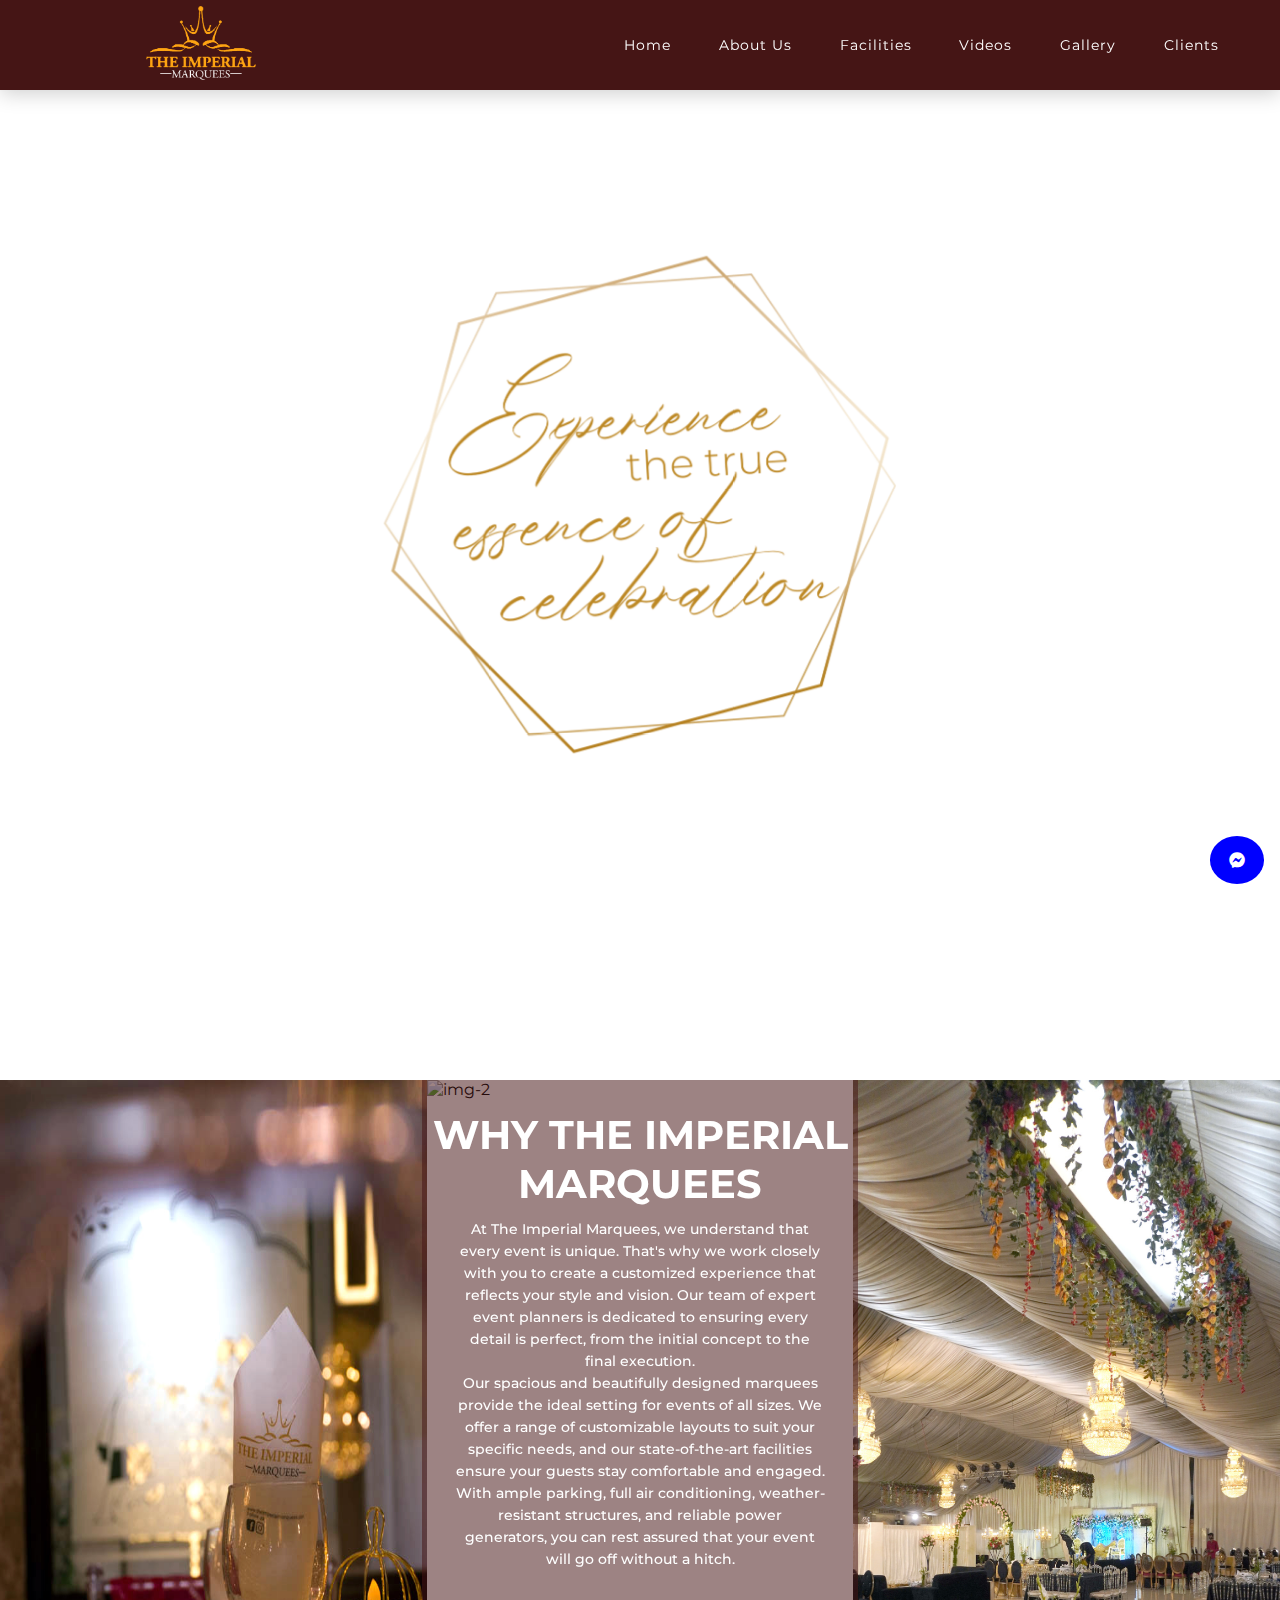
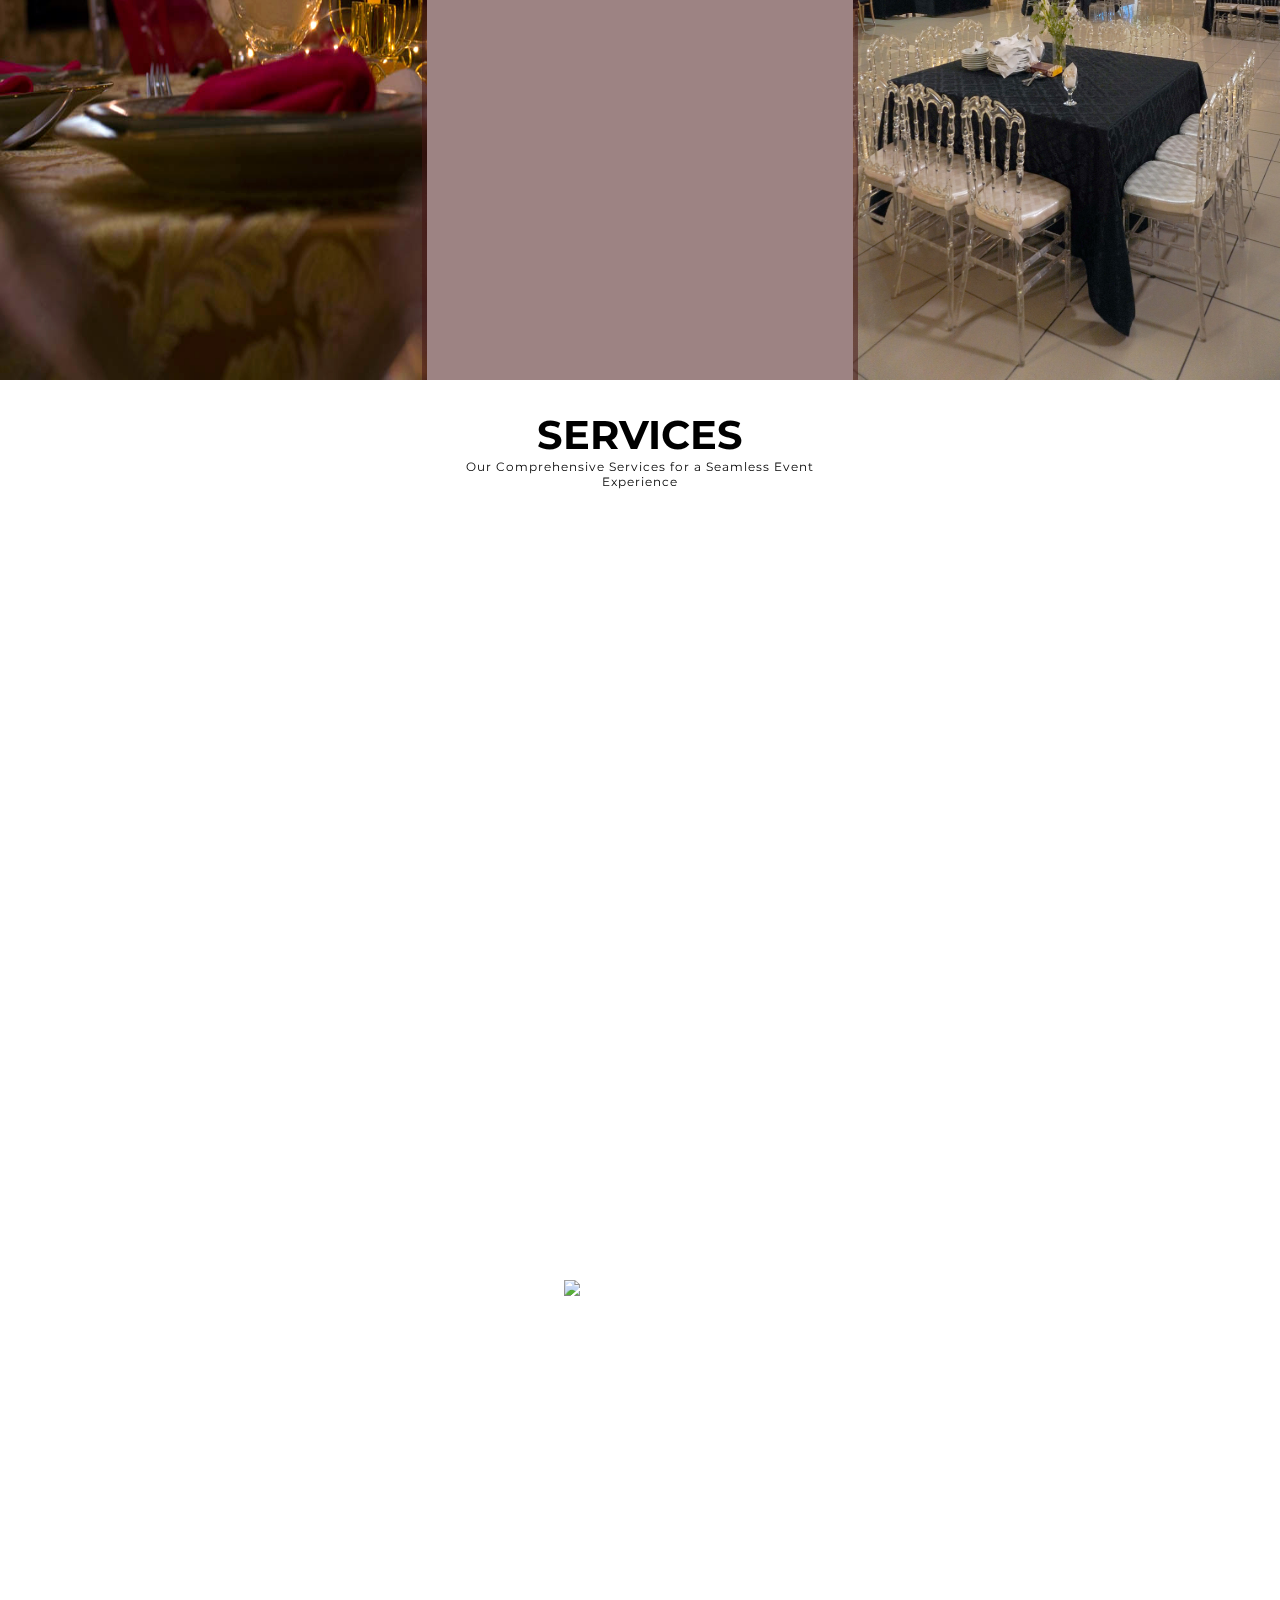
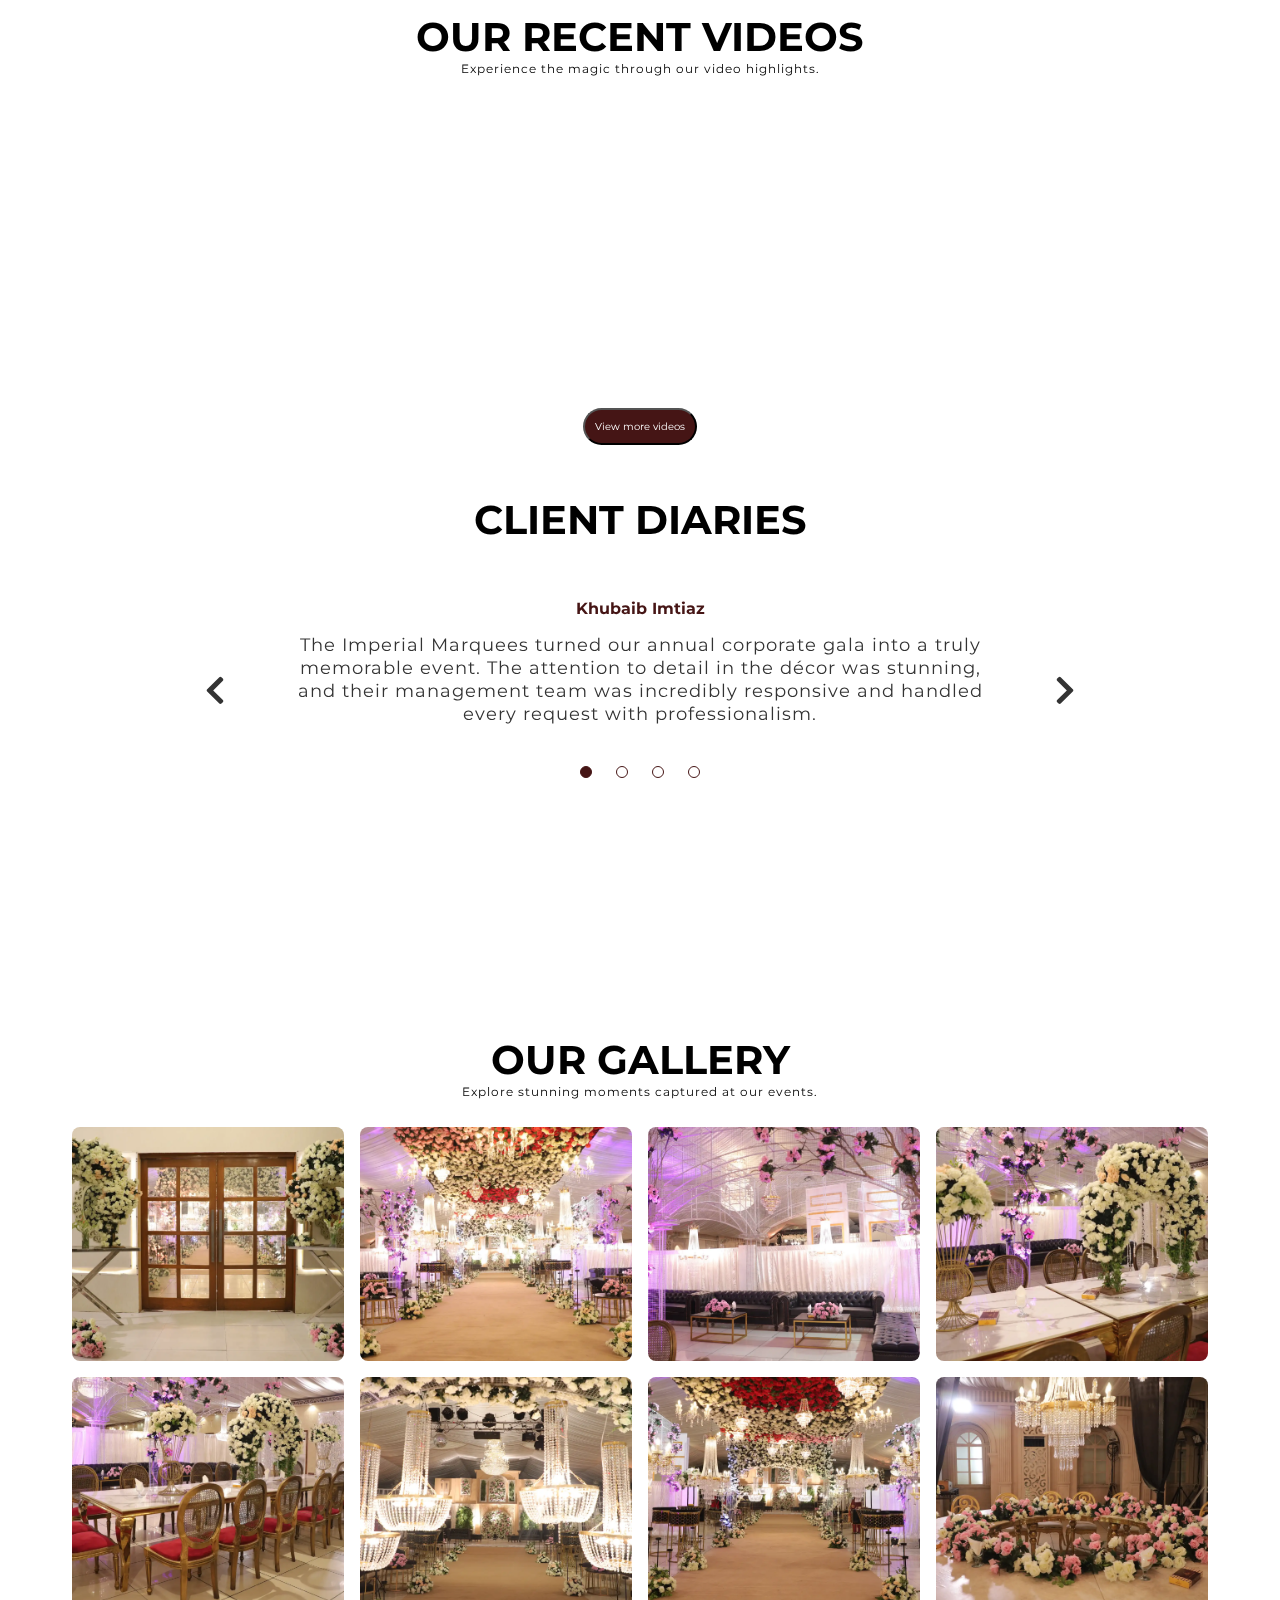
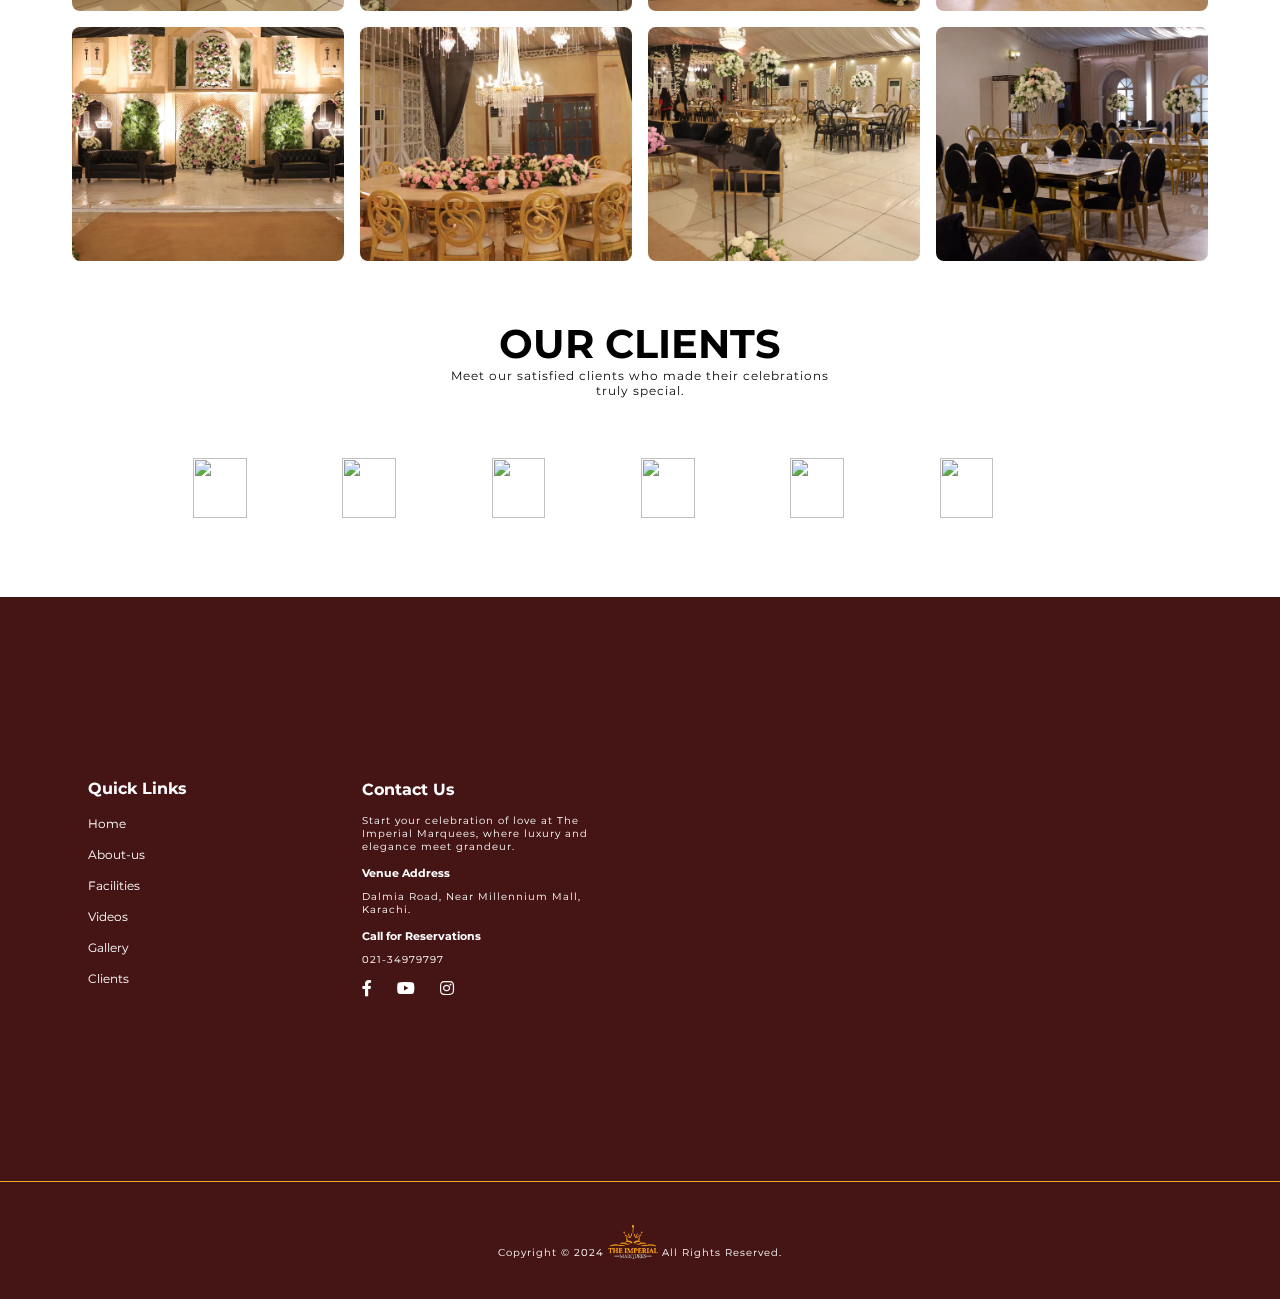
==== commit b63e6f44: "Update index.html" ====
--- a/index.html
+++ b/index.html
@@ -45,6 +45,12 @@
 <body>
 
     <!-- Header Section Starts -->
+
+    <header id="headers2">
+        <nav class="navBar2">
+    </nav>
+    </header>
+
 
     <header id="headers">
         <nav class="navBar">
@@ -116,10 +122,10 @@
             <img src="assets/portraits/DSC_9263.jpg" alt="img-1">
         </div>
         <div class="image-container image-container-2">
-            <img src="assets/portraits/DSC_6399.JPG" alt="img-2">
+            <img src="assets/portraits/DSC_6399.jpg" alt="img-2">
         </div>
         <div class="image-container image-container-3">
-            <img src="assets/portraits/DSC04829.JPG" alt="img-3">
+            <img src="assets/portraits/DSC04829.jpg" alt="img-3">
         </div>
         <div class="intro-text">
             <div class="heading">
@@ -164,37 +170,37 @@
                 <div class="layer">
                     <p>Event Planning Specialist</p>
                 </div>
-                <img src="assets/services/event planning specialist.jpg" alt="" />
+                <img src="assets/services/1.jpg" alt="Event Planning Specialist" />
             </div>
             <div class="media">
                 <div class="layer">
                     <p>Personalized Venue Options</p>
                 </div>
-                <img src="assets/services/personalized venue options.jpg" alt="" />
+                <img src="assets/services/2.jpg" alt="Personalized Venue Options" />
             </div>
             <div class="media">
                 <div class="layer">
                     <p>Spacious Parking Area</p>
                 </div>
-                <img src="assets/services/Spacious Parking Area.JPG" alt="" />
+                <img src="assets/services/3.jpg" alt="Spacious Parking Area" />
             </div>
             <div class="media">
                 <div class="layer">
                     <p>Completely Air-Conditioned</p>
                 </div>
-                <img src="assets/services/Completely air conditioned.JPG" alt="" />
+                <img src="assets/services/4.jpg" alt="Completely Air-Conditioned" />
             </div>
             <div class="media">
                 <div class="layer">
                     <p>Weather-Resistant Venue</p>
                 </div>
-                <img src="assets/services/Weather resistant venue.JPG" alt="" />
+                <img src="assets/services/5.jpg" alt="Weather-Resistant Venue" />
             </div>
             <div class="media">
                 <div class="layer">
                     <p>Independent Power Generators</p>
                 </div>
-                <img src="assets/services/Independent power generators.jpg" alt="" />
+                <img src="assets/services/6.jpg" alt="Independent Power Generators" />
             </div>
         </div>
 
@@ -208,11 +214,11 @@
     <section class="sticky">
         <div class="img-holder">
             <video class="video-2" autoplay loop muted>
-                <source src="assets/video/Imperial 16 March High Bit.mp4" type="video/mp4">
+                <source src="assets/video/video.mp4" type="video/mp4">
                 <!-- <img src="assets/banner/banner-1.jpg" alt="stcikcy-banner"> -->
         </div>
         <div class="sticky-line">
-            <p>Host Your Corporate Events in Style at The Imperial Marquees</p>
+           <img src="assets/sticky-section/Imperial.png" alt="corporate events">
         </div>
     </section>
 
@@ -266,12 +272,7 @@
     <!-- Fifth Section Ends -->
 
     <!-- Testimonial Section Starts -->
-    <section class="testimonial-section">
-
-
-
-    </section>
-    <!-- Testimonial Section Ends -->
+
 
     <section id="testim" class="testim">
         <div class="testi-head">
@@ -334,6 +335,8 @@
         </div>
     </section>
 
+    <!-- Testimonial Section Ends -->
+
     <!-- Sixt Section Starts -->
 
     <section class="gallery-sec" id="gallery-sec">
@@ -411,16 +414,16 @@
         </div>
         <div class="carousel-wrap">
             <div class="owl-carousel owl-carousel1">
-                <div class="item"><img src="assets/Logos For Imperial/cropped-logo.png" style="width: 60%"></div>
-                <div class="item"><img src="assets/Logos For Imperial/FJDC.png" style="width: 60%"></div>
-                <div class="item"><img src="assets/Logos For Imperial/GFS logo.png" style="width: 60%;"></div>
-                <div class="item"><img src="assets/Logos For Imperial/Hermain-Travel-Logo-e1692020444113.png"
+                <div class="item"><img src="assets/client-logos/cropped-logo.png" style="width: 60%"></div>
+                <div class="item"><img src="assets/client-logos/FJDC.png" style="width: 60%"></div>
+                <div class="item"><img src="assets/client-logos/GFS logo.png" style="width: 60%;"></div>
+                <div class="item"><img src="assets/client-logos/Hermain-Travel-Logo-e1692020444113.png"
                         style="width: 60%;"></div>
                 <div class="item"><img
-                        src="assets/Logos For Imperial/Institute_of_Business_Administration,_Karachi_(logo).png"
+                        src="assets/client-logos/Institute_of_Business_Administration,_Karachi_(logo).png"
                         style="width: 60%;"></div>
-                <div class="item"><img src="assets/Logos For Imperial/unnamed.png" style="width: 60%"></div>
-                <div class="item"><img src="assets/Logos For Imperial/PngItem_5710911.png" style="width: 60%"></div>
+                <div class="item"><img src="assets/client-logos/unnamed.png" style="width: 60%"></div>
+                <div class="item"><img src="assets/client-logos/PngItem_5710911.png" style="width: 60%"></div>
             </div>
     </section>
 
@@ -551,4 +554,4 @@
     </script>
 </body>
 
-</html>+</html>
